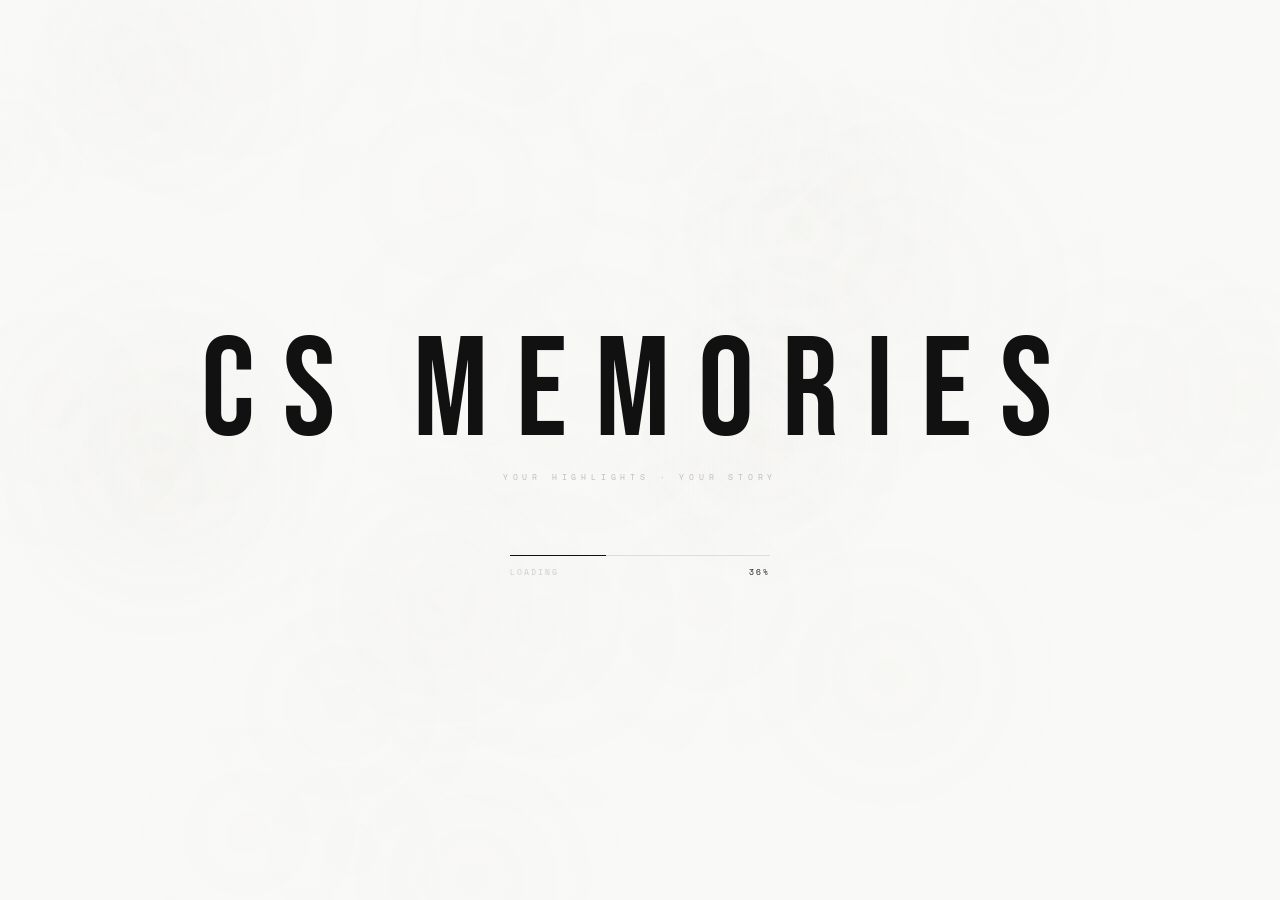
==== main.html @ 39749e61 "Add files via upload" ====
<!DOCTYPE html>
<html lang="en">
<head>
<meta charset="UTF-8">
<meta name="viewport" content="width=device-width, initial-scale=1.0">
<title>CS MEMORIES</title>
<style>
  @import url('https://fonts.googleapis.com/css2?family=Bebas+Neue&family=Space+Mono&display=swap');

  * { margin:0; padding:0; box-sizing:border-box; }

  body {
    background:#f9f9f7;
    font-family:'Space Mono',monospace;
    overflow:hidden;
    height:100vh; width:100vw;
  }

  /* ── LOADING SCREEN ── */
  #loading-screen {
    position:fixed; inset:0;
    display:flex; flex-direction:column;
    align-items:center; justify-content:center;
    background:#f9f9f7; z-index:100;
    transition:opacity 0.9s ease;
  }
  #loading-screen.fade-out { opacity:0; pointer-events:none; }

  canvas#smoke {
    position:absolute; inset:0;
    width:100%; height:100%;
    pointer-events:none;
  }

  .load-content {
    position:relative; z-index:10;
    display:flex; flex-direction:column; align-items:center;
  }

  .load-title {
    font-family:'Bebas Neue',sans-serif;
    font-size:clamp(56px,13vw,140px);
    letter-spacing:0.2em; color:#111;
    line-height:1; text-align:center; user-select:none;
  }

  .load-sub {
    font-size:8px; letter-spacing:0.6em;
    color:#bbb; text-transform:uppercase;
    margin-top:8px; margin-bottom:72px;
  }

  .progress-wrap { width:min(260px,68vw); }

  .progress-track {
    width:100%; height:1px;
    background:#ddd; overflow:hidden;
  }

  .progress-bar {
    height:100%; background:#111;
    width:0%; transition:width 0.1s linear;
  }

  .progress-meta {
    display:flex; justify-content:space-between;
    margin-top:10px; font-size:8px;
    letter-spacing:0.25em; color:#ccc; text-transform:uppercase;
  }
  .progress-pct { color:#111; }

  /* ── PLAYER ── */
  #player-screen {
    position:fixed; inset:0; background:#000;
    display:flex; align-items:center; justify-content:center;
    opacity:0; pointer-events:none;
    transition:opacity 0.9s ease;
  }
  #player-screen.active { opacity:1; pointer-events:all; }

  #main-video { width:100%; height:100%; object-fit:contain; }

  .hud {
    position:absolute; inset:0;
    opacity:0; transition:opacity 0.4s; pointer-events:none;
  }
  #player-screen:hover .hud,
  #player-screen:focus .hud { opacity:1; pointer-events:all; }

  .hud-counter {
    position:absolute; top:22px; right:26px;
    font-size:9px; letter-spacing:0.3em;
    color:rgba(255,255,255,0.4);
  }

  .hud-dots {
    position:absolute; bottom:26px;
    left:50%; transform:translateX(-50%);
    display:flex; gap:14px; align-items:center;
  }


  /* ══════════════════════════════════════
     BLACK SCREEN
  ══════════════════════════════════════ */
  #black-screen {
    position:fixed; inset:0; background:#000;
    z-index:150; opacity:0; pointer-events:none;
    transition:opacity 1s ease;
  }
  #black-screen.active { opacity:1; pointer-events:all; }

  /* ══════════════════════════════════════
     CREDITS SCREEN
  ══════════════════════════════════════ */
  #credits-screen {
    position:fixed; inset:0; background:#000;
    z-index:200; opacity:0; pointer-events:none;
    transition:opacity 1.5s ease;
    overflow:hidden;
  }
  #credits-screen.active { opacity:1; pointer-events:all; }

  /* CRT scanlines */
  #credits-screen::before {
    content:''; position:fixed; inset:0;
    z-index:1; pointer-events:none;
    background:repeating-linear-gradient(0deg,
      transparent,transparent 2px,
      rgba(0,0,0,0.1) 2px,rgba(0,0,0,0.1) 4px);
  }

  /* Top + bottom fade masks */
  #credits-screen::after {
    content:''; position:fixed; inset:0;
    z-index:3; pointer-events:none;
    background:
      linear-gradient(to bottom, #000 0%, transparent 12%),
      linear-gradient(to top,    #000 0%, transparent 12%);
  }

  /* The scrolling reel */
  #credits-reel {
    position:absolute;
    left:50%; transform:translateX(-50%);
    width:min(680px,90vw);
    text-align:center;
    z-index:2;
    padding-bottom:100vh;
    top:100vh;
  }

  /* ── Typewriter cursor ── */
  .tw-cursor {
    display:inline-block;
    width:2px; height:0.9em;
    background:#ffd700;
    vertical-align:middle;
    margin-left:2px;
    animation:twBlink 0.55s step-end infinite;
    box-shadow:0 0 10px #ffd700;
  }
  @keyframes twBlink { 50%{opacity:0;} }

  /* ── THE END — adjusted size ── */
  .c-the-end {
    font-family:'Bebas Neue',sans-serif;
    font-size:clamp(3.5rem,12vw,7rem);
    letter-spacing:0.2em;
    background:linear-gradient(135deg,#ffd700,#ffaa00,#ff7b00,#ff5500,#ffaa00,#ffd700);
    background-size:400%;
    background-clip:text; -webkit-background-clip:text;
    color:transparent; -webkit-text-fill-color:transparent;
    filter:drop-shadow(0 0 40px rgba(255,215,0,0.8));
    animation:theEndShimmer 4s linear infinite;
    line-height:1; display:block;
    margin-bottom:52px;
    text-shadow:0 0 30px rgba(255,200,0,0.5);
  }
  @keyframes theEndShimmer {
    0%{background-position:0% 50%} 100%{background-position:400% 50%}
  }

  /* ── Divider ── */
  .c-div {
    width:min(380px,78%); height:1px; margin:30px auto;
    background:linear-gradient(90deg,transparent,rgba(255,215,0,0.3),rgba(255,255,255,0.5),rgba(255,215,0,0.3),transparent);
  }
  .c-div.gold {
    background:linear-gradient(90deg,transparent,rgba(255,215,0,0.6),#ffd700,rgba(255,215,0,0.6),transparent);
    height:2px;
    box-shadow:0 0 20px rgba(255,215,0,0.4);
  }

  /* ── Section heading ── */
  .c-heading {
    font-family:'Bebas Neue',sans-serif;
    font-size:clamp(0.9rem,2.7vw,1.4rem);
    letter-spacing:0.6em;
    color:#ffffff;
    text-transform:uppercase;
    margin-bottom:22px;
    min-height:1em;
    text-shadow:0 0 20px rgba(255,255,255,0.5), 0 0 40px rgba(255,215,0,0.3);
    opacity:0.95;
  }

  /* ── Credit rows ── */
  .c-grid { display:flex; flex-direction:column; gap:0; }

  .c-row {
    display:flex; justify-content:space-between; align-items:center;
    padding:14px 0;
    border-bottom:1px solid rgba(255,215,0,0.15);
    transition:all 0.3s ease;
  }
  .c-row:hover {
    border-bottom-color:rgba(255,215,0,0.5);
    transform:scale(1.02);
  }
  .c-row:last-child { border-bottom:none; }

  .c-role {
    font-family:'Space Mono',monospace;
    font-size:clamp(0.6rem,1.4vw,0.75rem);
    letter-spacing:0.36em;
    color:#e0e0e0;
    text-transform:uppercase;
    min-height:1em;
    text-shadow:0 0 15px rgba(255,255,255,0.3);
    font-weight:300;
  }

  .c-name {
    font-family:'Bebas Neue',sans-serif;
    font-size:clamp(1.3rem,3.5vw,2rem);
    letter-spacing:0.16em;
    min-height:1em;
    transition:all 0.3s ease;
  }
  .c-name:hover {
    transform:scale(1.05);
    filter:brightness(1.2);
  }
  
  .c-name.n1 { 
    color:#ffd700;
    text-shadow:0 0 30px rgba(255,215,0,0.8), 0 0 60px rgba(255,215,0,0.4);
  }
  .c-name.n2 { 
    color:#00ffff;
    text-shadow:0 0 30px rgba(0,255,255,0.8), 0 0 60px rgba(0,255,255,0.4);
  }
  .c-name.n3 { 
    color:#ff69b4;
    text-shadow:0 0 30px rgba(255,105,180,0.8), 0 0 60px rgba(255,105,180,0.4);
  }
  .c-name.n4 { 
    color:#7fffd4;
    text-shadow:0 0 30px rgba(127,255,212,0.8), 0 0 60px rgba(127,255,212,0.4);
  }

  /* ── Body text ── */
  .c-body {
    font-family:'Space Mono',monospace;
    font-size:clamp(0.7rem,1.8vw,0.9rem);
    line-height:2.4;
    color:#ffffff;
    font-style:italic;
    min-height:1em;
    text-shadow:0 0 15px rgba(255,255,255,0.4);
    background:linear-gradient(135deg, #ffffff, #f0f0f0);
    background-clip:text;
    -webkit-background-clip:text;
    -webkit-text-fill-color:transparent;
    font-weight:500;
  }

  /* ── Special thanks box ── */
  .c-special-box {
    background:rgba(255,215,0,0.08);
    border:1px solid rgba(255,215,0,0.3);
    border-left:4px solid #ffd700;
    border-radius:8px;
    padding:clamp(16px,3.5vw,26px) clamp(16px,3.5vw,28px);
    text-align:left;
    font-family:'Space Mono',monospace;
    font-size:clamp(0.65rem,1.6vw,0.85rem);
    line-height:2.5;
    color:#f0f0f0;
    min-height:1em;
    box-shadow:0 0 30px rgba(255,215,0,0.2);
    backdrop-filter:blur(2px);
  }
  .c-special-box strong { 
    color:#ffd700;
    text-shadow:0 0 20px rgba(255,215,0,0.6);
    font-weight:bold;
  }

  /* ── Final message ── */
  .c-final {
    font-family:'Bebas Neue',sans-serif;
    font-size:clamp(1.2rem,3.5vw,2.2rem);
    letter-spacing:0.2em;
    color:#ffffff;
    line-height:1.8;
    min-height:1em;
    text-shadow:0 0 25px rgba(255,255,255,0.6), 0 0 50px rgba(255,215,0,0.3);
    background:linear-gradient(135deg, #ffffff, #fff5e6);
    background-clip:text;
    -webkit-background-clip:text;
    -webkit-text-fill-color:transparent;
  }

  /* ── Memorable quote ── */
  .c-quote {
    font-family:'Space Mono',monospace;
    font-size:clamp(0.7rem,1.8vw,0.9rem);
    font-style:italic;
    color:#f5f5f5;
    line-height:2.3;
    padding:28px 0;
    border-top:1px solid rgba(255,215,0,0.3);
    border-bottom:1px solid rgba(255,215,0,0.3);
    min-height:1em;
    text-shadow:0 0 20px rgba(255,255,255,0.3);
    letter-spacing:0.05em;
  }

  /* ── BACK BUTTON ── */
  #back-button-container {
    position:fixed;
    bottom:40px;
    left:50%;
    transform:translateX(-50%);
    z-index:500;
    opacity:0;
    pointer-events:none;
    transition:opacity 1s ease;
    text-align:center;
  }
  #back-button-container.visible {
    opacity:1;
    pointer-events:all;
  }
  .back-btn {
    display:inline-block;
    padding:16px 48px;
    background:linear-gradient(135deg, rgba(255,215,0,0.15), rgba(255,255,255,0.05));
    border:2px solid #ffd700;
    border-radius:60px;
    font-family:'Bebas Neue',sans-serif;
    font-size:clamp(1.3rem,2.8vw,2rem);
    letter-spacing:0.4em;
    color:#ffd700;
    text-decoration:none;
    text-transform:uppercase;
    cursor:pointer;
    backdrop-filter:blur(10px);
    box-shadow:0 0 40px rgba(255,215,0,0.4), 0 0 80px rgba(255,215,0,0.2);
    transition:all 0.4s ease;
  }
  .back-btn:hover {
    background:rgba(255,215,0,0.25);
    border-color:#ffffff;
    color:#ffffff;
    box-shadow:0 0 60px rgba(255,215,0,0.6);
    transform:scale(1.1);
    letter-spacing:0.5em;
  }
  .back-btn:active {
    transform:scale(0.98);
  }

  /* ── Fade to black veil ── */
  #credits-fade {
    position:fixed; inset:0; background:#000;
    z-index:400; opacity:0; pointer-events:none;
    transition:opacity 3s ease;
  }
  #credits-fade.on { opacity:0.7; }

  /* ── Responsive ── */
  @media(max-width:480px){
    .c-the-end { font-size:clamp(2.5rem,15vw,4rem); }
    .c-row { flex-direction:column; align-items:flex-start; gap:5px; }
    .c-name { font-size:clamp(1.2rem,8vw,1.8rem); }
    .back-btn { padding:12px 30px; letter-spacing:0.25em; font-size:1.2rem; }
    .c-heading { letter-spacing:0.4em; }
  }
</style>
</head>
<body>

<!-- Loading -->
<div id="loading-screen">
  <canvas id="smoke"></canvas>
  <div class="load-content">
    <div class="load-title">CS MEMORIES</div>
    <div class="load-sub">your highlights · your story</div>
    <div class="progress-wrap">
      <div class="progress-track">
        <div class="progress-bar" id="pbar"></div>
      </div>
      <div class="progress-meta">
        <span>Loading</span>
        <span class="progress-pct" id="pnum">0%</span>
      </div>
    </div>
  </div>
</div>

<!-- Player -->
<div id="player-screen">
  <video id="main-video" playsinline webkit-playsinline></video>
  <div class="hud">
    <div class="hud-counter" id="counter">01 / 04</div>
    <div class="hud-dots" id="dots"></div>
  </div>
</div>

<!-- Overlays -->
<div id="black-screen"></div>
<div id="credits-fade"></div>

<!-- Back Button -->
<div id="back-button-container">
  <button class="back-btn" id="back-to-index">🏠 BACK TO HOME 🏠</button>
</div>

<!-- Credits BGM -->
<audio id="creditsBgm" src="https://res.cloudinary.com/deatzzrsw/video/upload/v1773795503/the_end_zar0um.mp3" loop preload="auto"></audio>

<!-- Credits screen -->
<div id="credits-screen">
  <div id="credits-reel">

    <!-- THE END - empty for typewriter -->
    <div class="c-the-end" id="cTheEnd"></div>
    <div class="c-div gold"></div>

    <!-- FILM CREDITS - empty for typewriter -->
    <div class="c-heading" id="h1"></div>
    <div class="c-grid">
      <div class="c-row">
        <span class="c-role" id="r1"></span>
        <span class="c-name n1" id="n1"></span>
      </div>
      <div class="c-row">
        <span class="c-role" id="r2"></span>
        <span class="c-name n2" id="n2"></span>
      </div>
      <div class="c-row">
        <span class="c-role" id="r3"></span>
        <span class="c-name n3" id="n3"></span>
      </div>
      <div class="c-row">
        <span class="c-role" id="r4"></span>
        <span class="c-name n4" id="n4"></span>
      </div>
    </div>
    <div class="c-div"></div>

    <!-- THANK YOU - empty for typewriter -->
    <div class="c-heading" id="h2"></div>
    <div class="c-body" id="ty"></div>
    <div class="c-div"></div>

    <!-- SPECIAL THANKS - empty for typewriter -->
    <div class="c-heading" id="h3"></div>
    <div class="c-special-box" id="st"></div>
    <div class="c-div"></div>

    <!-- FINAL MESSAGE - empty for typewriter -->
    <div class="c-heading" id="h4"></div>
    <div class="c-final" id="fm"></div>
    <div class="c-div"></div>

    <!-- MEMORABLE QUOTE - empty for typewriter -->
    <div class="c-heading" id="h5"></div>
    <div class="c-quote" id="mq"></div>

  </div>
</div>

<script>
/* ════════════════════════════════════════
   VIDEO URLS — replace with your video URLs
════════════════════════════════════════ */
const VIDEO_URLS = [
  "https://res.cloudinary.com/deatzzrsw/video/upload/v1773795753/saro1_asufyu.mp4",
  "https://res.cloudinary.com/deatzzrsw/video/upload/v1773795721/saro2_xkwbs9.mp4",
  "https://res.cloudinary.com/deatzzrsw/video/upload/v1773795717/saro3_rjc25a.mp4",
  "https://res.cloudinary.com/deatzzrsw/video/upload/v1773795622/saro4_wdep95.mp4"
];

/* ════════════════════════════════════════
   SMOKE PARTICLES
════════════════════════════════════════ */
const canvas = document.getElementById('smoke');
const ctx    = canvas.getContext('2d');
function resize(){ canvas.width=window.innerWidth; canvas.height=window.innerHeight; }
resize();
window.addEventListener('resize', resize);

class Puff {
  constructor(init){ this.spawn(init); }
  spawn(init){
    this.x  = Math.random()*canvas.width;
    this.y  = init ? Math.random()*canvas.height : canvas.height+30;
    this.r  = 90+Math.random()*140;
    this.a  = 0;
    this.ta = 0.016+Math.random()*0.030;
    this.vx = (Math.random()-0.5)*0.14;
    this.vy = -(0.08+Math.random()*0.18);
    this.age= 0;
    this.max= 280+Math.random()*200;
  }
  tick(){
    this.age++;
    this.x+=this.vx; this.y+=this.vy;
    const t=this.age/this.max;
    this.a = t<0.2?(t/0.2)*this.ta:t>0.75?((1-t)/0.25)*this.ta:this.ta;
    if(this.age>=this.max) this.spawn(false);
  }
  draw(){
    const g=ctx.createRadialGradient(this.x,this.y,0,this.x,this.y,this.r);
    g.addColorStop(0,`rgba(180,170,150,${this.a})`);
    g.addColorStop(1,`rgba(160,158,152,0)`);
    ctx.fillStyle=g; ctx.beginPath();
    ctx.arc(this.x,this.y,this.r,0,Math.PI*2); ctx.fill();
  }
}
const puffs=Array.from({length:32},(_,i)=>new Puff(true));
(function loop(){
  ctx.clearRect(0,0,canvas.width,canvas.height);
  puffs.forEach(p=>{p.tick();p.draw();});
  requestAnimationFrame(loop);
})();

/* ════════════════════════════════════════
   PRELOAD + PROGRESS
════════════════════════════════════════ */
let loaded=0, progress=0;
const pbar=document.getElementById('pbar');
const pnum=document.getElementById('pnum');

const preloaded=VIDEO_URLS.map(url=>{
  const v=document.createElement('video');
  v.src=url; v.preload='auto'; v.muted=true; v.load();
  const mark=()=>{ loaded=Math.min(loaded+1,VIDEO_URLS.length); };
  v.addEventListener('canplaythrough',mark,{once:true});
  v.addEventListener('loadeddata',mark,{once:true});
  if(v.readyState>=3) mark();
  return v;
});

const timer=setInterval(()=>{
  const allReady=loaded>=VIDEO_URLS.length;
  const cap=allReady?100:85;
  const step=progress<55?1.6:progress<80?0.7:0.25;
  progress=Math.min(progress+step,cap);
  if(allReady) progress=Math.min(progress+2,100);
  pbar.style.width=progress+'%';
  pnum.textContent=Math.floor(progress)+'%';
  if(progress>=100){ clearInterval(timer); setTimeout(launch,500); }
},40);

/* ════════════════════════════════════════
   LAUNCH + PLAYER
════════════════════════════════════════ */
let currentIdx=0;
const mainVideo=document.getElementById('main-video');
const loadScr  =document.getElementById('loading-screen');
const playerScr=document.getElementById('player-screen');
const blackScr =document.getElementById('black-screen');
const creditScr=document.getElementById('credits-screen');
const backBtnContainer = document.getElementById('back-button-container');
const backBtn = document.getElementById('back-to-index');

function launch(){
  loadScr.classList.add('fade-out');
  setTimeout(()=>{
    loadScr.style.display='none';
    const dotsEl=document.getElementById('dots');
    VIDEO_URLS.forEach((_,i)=>{
      const d=document.createElement('div');
      d.className='dot'+(i===0?' active':'');
      d.onclick=()=>switchTo(i);
      dotsEl.appendChild(d);
    });
    playerScr.classList.add('active');
    playVideo(0);
  },900);
}

function playVideo(idx){
  currentIdx=idx;
  document.getElementById('counter').textContent=
    String(idx+1).padStart(2,'0')+' / '+String(VIDEO_URLS.length).padStart(2,'0');
  document.querySelectorAll('.dot').forEach((d,i)=>d.classList.toggle('active',i===idx));
  mainVideo.src=VIDEO_URLS[idx];
  mainVideo.load();
  mainVideo.addEventListener('canplay',()=>{
    mainVideo.muted=false;
    mainVideo.play().catch(()=>{ mainVideo.muted=true; mainVideo.play(); });
  },{once:true});
  mainVideo.onended=()=>{
    if(idx+1<VIDEO_URLS.length){ playVideo(idx+1); }
    else { showCredits(); }
  };
}

function switchTo(idx){
  if(idx===currentIdx) return;
  mainVideo.pause(); mainVideo.onended=null; playVideo(idx);
}

/* ── Function to redirect to index.html ── */
function redirectToIndex() {
  creditScr.classList.remove('active');
  backBtnContainer.classList.remove('visible');
  setTimeout(() => {
    window.location.href = 'index.html';
  }, 1000);
}

/* ════════════════════════════════════════
   CINEMATIC CREDITS ENGINE - FIXED typewriter with BR tag support
════════════════════════════════════════ */

function typeInto(el, html, speed) {
  return new Promise(resolve => {
    el.innerHTML = '';
    
    // FIXED: Parse HTML string to handle <br> tags properly
    const parts = html.split(/(<br>|<br\/>)/g);
    let queue = [];
    
    for (let part of parts) {
      if (part === '<br>' || part === '<br/>') {
        queue.push({ type: 'br' });
      } else {
        // Split into characters, handling emojis properly
        const chars = [...part];
        for (let char of chars) {
          queue.push({ type: 'char', char: char });
        }
      }
    }

    let i = 0;
    const cur = document.createElement('span');
    cur.className = 'tw-cursor';
    el.appendChild(cur);

    function next() {
      if (i >= queue.length) {
        cur.remove();
        resolve();
        return;
      }
      
      const item = queue[i++];
      
      if (item.type === 'br') {
        const br = document.createElement('br');
        cur.insertAdjacentElement('beforebegin', br);
        setTimeout(next, speed * 2);
      } else {
        const span = document.createElement('span');
        span.textContent = item.char;
        cur.insertAdjacentElement('beforebegin', span);
        
        // FIXED: Proper timing for different characters
        let delay = speed;
        if (item.char === ' ') delay = speed * 0.3;
        else if (item.char === '.') delay = speed * 1.5;
        else if (item.char === ',') delay = speed * 0.8;
        
        setTimeout(next, delay);
      }
    }
    next();
  });
}

const isMobile = /Android|iPhone|iPad|Mobile/i.test(navigator.userAgent) || window.innerWidth < 768;
let currentReelY = 0;

function scrollToEl(targetEl) {
  return new Promise(resolve => {
    const reel    = document.getElementById('credits-reel');
    const rect    = targetEl.getBoundingClientRect();
    const elTop   = rect.top;
    const target  = window.innerHeight * 0.35;
    const delta   = elTop - target;
    const distance= Math.abs(delta);
    if(distance < 2){ resolve(); return; }

    const SPEED = isMobile ? 1.8 : 2.8;
    const steps = Math.ceil(distance / SPEED);
    let step = 0;
    const dir = delta > 0 ? 1 : -1;

    (function tick(){
      step++;
      currentReelY += SPEED * dir;
      reel.style.top = (window.innerHeight - currentReelY) + 'px';
      const done = step >= steps;
      if(!done) requestAnimationFrame(tick);
      else resolve();
    })();
  });
}

async function runCredits(){
  const SPD = isMobile ? 75 : 50; // FIXED: Slower typing speed

  // THE END
  await scrollToEl(document.getElementById('cTheEnd'));
  await typeInto(document.getElementById('cTheEnd'), ' THE💖END ', SPD);
  await pause(500);

  // Film Credits
  await scrollToEl(document.getElementById('h1'));
  await typeInto(document.getElementById('h1'), '🎬 FILM CREDITS 🎬', SPD);
  await pause(200);

  await scrollToEl(document.getElementById('r1'));
  await typeInto(document.getElementById('r1'), '✂️ EDITED BY ✂️', SPD);
  await typeInto(document.getElementById('n1'), 'BOOBALAN 🎬', SPD);
  await pause(150);

  await scrollToEl(document.getElementById('r2'));
  await typeInto(document.getElementById('r2'), '👑 DIRECT BY 👑', SPD);
  await typeInto(document.getElementById('n2'), 'ADHESHWARAN 🎤', SPD);
  await pause(150);

  await scrollToEl(document.getElementById('r3'));
  await typeInto(document.getElementById('r3'), '🎥 PRODUCED BY 🎥', SPD);
  await typeInto(document.getElementById('n3'), 'SARAVANAN 🎞️', SPD);
  await pause(150);

  await scrollToEl(document.getElementById('r4'));
  await typeInto(document.getElementById('r4'), '📢 PUBLISHED BY 📢', SPD);
  await typeInto(document.getElementById('n4'), 'ALAGARASAN 🔗', SPD);
  await pause(600);

  // Thank You
  await scrollToEl(document.getElementById('h2'));
  await typeInto(document.getElementById('h2'), '🙏 THANK YOU 🙏', SPD);
  await scrollToEl(document.getElementById('ty'));
  await typeInto(document.getElementById('ty'),
    'Thank you for watching this video 💫<br>This was not just a video, but a collection of memories 📸<br>moments that will stay in our hearts forever 💝',
    SPD);
  await pause(600);

  // Special Thanks - FIXED with proper BR tags
  await scrollToEl(document.getElementById('h3'));
  await typeInto(document.getElementById('h3'), '✨ SPECIAL THANKS ✨', SPD);
  await scrollToEl(document.getElementById('st'));
  await typeInto(document.getElementById('st'),
    'A heartfelt thanks once again to 🤗<br>' +
    'Boobalan for editing this beautiful memory 🎬❤️<br>' +
    'Adheshwaran for directing it with passion 👑✨,and <br>' +
    'Saravanan for producing and supporting this vision 🎥💫<br>' +
    '🙌💖',
    SPD);
  await pause(600);

  // Final Message
  await scrollToEl(document.getElementById('h4'));
  await typeInto(document.getElementById('h4'), '💌 FINAL MESSAGE 💌', SPD);
  await scrollToEl(document.getElementById('fm'));
  await typeInto(document.getElementById('fm'),
    'Some moments end,<br>but the memories they leave behind never fade 💫',
    SPD);
  await pause(600);

  // Memorable Quote
  await scrollToEl(document.getElementById('h5'));
  await typeInto(document.getElementById('h5'), '📝 MEMORABLE QUOTE 📝', SPD);
  await scrollToEl(document.getElementById('mq'));
  await typeInto(document.getElementById('mq'),
    '💭 "Time may move forward and change many things,<br>but the heart will always remember the moments it once loved." 💕',
    SPD);
  
  await pause(1500);
  backBtnContainer.classList.add('visible');
  document.getElementById('credits-fade').classList.add('on');
}

function pause(ms){ return new Promise(r=>setTimeout(r,ms)); }

function showCredits(){
  playerScr.classList.remove('active');
  blackScr.classList.add('active');

  setTimeout(()=>{
    blackScr.classList.remove('active');
    creditScr.classList.add('active');

    const bgm = document.getElementById('creditsBgm');
    bgm.volume = 0.6;
    bgm.play().catch(()=>{});

    setTimeout(runCredits, 250);
  }, 100);
}

backBtn.addEventListener('click', redirectToIndex);
</script>
</body>
</html>
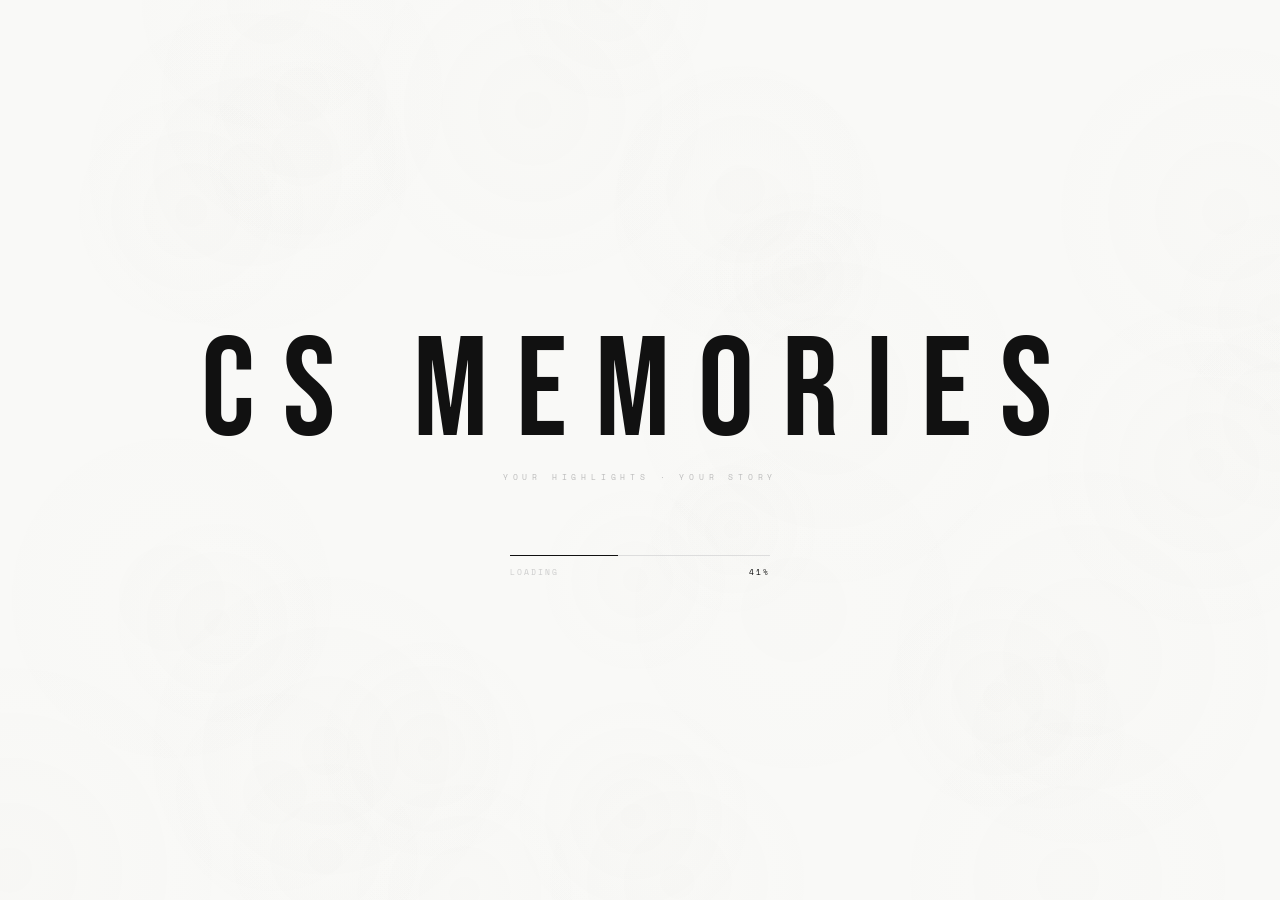
==== commit 89bd82b1: "Update main.html" ====
--- a/main.html
+++ b/main.html
@@ -1,4 +1,3 @@
-
 <!DOCTYPE html>
 <html lang="en">
 <head>
@@ -70,6 +69,35 @@
   }
   .progress-pct { color:#111; }
 
+  /* ── UNMUTE OVERLAY (mobile fix) ── */
+  #unmute-overlay {
+    position:fixed; inset:0; background:rgba(0,0,0,0.88);
+    z-index:300; display:flex; flex-direction:column;
+    align-items:center; justify-content:center; gap:22px;
+    opacity:0; pointer-events:none;
+    transition:opacity 0.5s ease;
+  }
+  #unmute-overlay.show { opacity:1; pointer-events:all; }
+  .unmute-icon { font-size:clamp(3rem,10vw,5rem); animation:pulse 1.5s ease-in-out infinite; }
+  @keyframes pulse { 0%,100%{transform:scale(1);} 50%{transform:scale(1.15);} }
+  .unmute-text {
+    font-family:'Bebas Neue',sans-serif;
+    font-size:clamp(1.4rem,4vw,2.2rem);
+    letter-spacing:0.3em; color:#fff;
+    text-align:center; padding:0 20px;
+  }
+  .unmute-btn {
+    padding:14px 44px;
+    background:linear-gradient(135deg,rgba(255,215,0,0.2),rgba(255,165,0,0.1));
+    border:2px solid #ffd700; border-radius:50px;
+    font-family:'Bebas Neue',sans-serif;
+    font-size:clamp(1.1rem,3vw,1.6rem);
+    letter-spacing:0.4em; color:#ffd700;
+    cursor:pointer; box-shadow:0 0 30px rgba(255,215,0,0.4);
+    transition:all 0.3s ease; touch-action:manipulation;
+  }
+  .unmute-btn:hover { background:rgba(255,215,0,0.25); transform:scale(1.05); }
+
   /* ── PLAYER ── */
   #player-screen {
     position:fixed; inset:0; background:#000;
@@ -86,7 +114,8 @@
     opacity:0; transition:opacity 0.4s; pointer-events:none;
   }
   #player-screen:hover .hud,
-  #player-screen:focus .hud { opacity:1; pointer-events:all; }
+  #player-screen:focus .hud,
+  #player-screen.hud-visible .hud { opacity:1; pointer-events:all; }
 
   .hud-counter {
     position:absolute; top:22px; right:26px;
@@ -100,10 +129,14 @@
     display:flex; gap:14px; align-items:center;
   }
 
-
-  /* ══════════════════════════════════════
-     BLACK SCREEN
-  ══════════════════════════════════════ */
+  .dot {
+    width:6px; height:6px; border-radius:50%;
+    background:rgba(255,255,255,0.3);
+    cursor:pointer; transition:all 0.3s;
+  }
+  .dot.active { background:#fff; transform:scale(1.4); }
+
+  /* ── BLACK SCREEN ── */
   #black-screen {
     position:fixed; inset:0; background:#000;
     z-index:150; opacity:0; pointer-events:none;
@@ -111,9 +144,7 @@
   }
   #black-screen.active { opacity:1; pointer-events:all; }
 
-  /* ══════════════════════════════════════
-     CREDITS SCREEN
-  ══════════════════════════════════════ */
+  /* ── CREDITS SCREEN ── */
   #credits-screen {
     position:fixed; inset:0; background:#000;
     z-index:200; opacity:0; pointer-events:none;
@@ -163,7 +194,7 @@
   }
   @keyframes twBlink { 50%{opacity:0;} }
 
-  /* ── THE END — adjusted size ── */
+  /* ── THE END ── */
   .c-the-end {
     font-family:'Bebas Neue',sans-serif;
     font-size:clamp(3.5rem,12vw,7rem);
@@ -243,20 +274,20 @@
     transform:scale(1.05);
     filter:brightness(1.2);
   }
-  
-  .c-name.n1 { 
+
+  .c-name.n1 {
     color:#ffd700;
     text-shadow:0 0 30px rgba(255,215,0,0.8), 0 0 60px rgba(255,215,0,0.4);
   }
-  .c-name.n2 { 
+  .c-name.n2 {
     color:#00ffff;
     text-shadow:0 0 30px rgba(0,255,255,0.8), 0 0 60px rgba(0,255,255,0.4);
   }
-  .c-name.n3 { 
+  .c-name.n3 {
     color:#ff69b4;
     text-shadow:0 0 30px rgba(255,105,180,0.8), 0 0 60px rgba(255,105,180,0.4);
   }
-  .c-name.n4 { 
+  .c-name.n4 {
     color:#7fffd4;
     text-shadow:0 0 30px rgba(127,255,212,0.8), 0 0 60px rgba(127,255,212,0.4);
   }
@@ -293,7 +324,7 @@
     box-shadow:0 0 30px rgba(255,215,0,0.2);
     backdrop-filter:blur(2px);
   }
-  .c-special-box strong { 
+  .c-special-box strong {
     color:#ffd700;
     text-shadow:0 0 20px rgba(255,215,0,0.6);
     font-weight:bold;
@@ -370,9 +401,56 @@
     transform:scale(1.1);
     letter-spacing:0.5em;
   }
-  .back-btn:active {
-    transform:scale(0.98);
-  }
+  .back-btn:active { transform:scale(0.98); }
+
+  /* ── DESIGNER BADGE — bottom left ── */
+  #designer-badge {
+    position:fixed; bottom:40px; left:clamp(12px,4vw,32px);
+    z-index:500; opacity:0; pointer-events:none;
+    transition:opacity 1.2s ease;
+  }
+  #designer-badge.visible { opacity:1; pointer-events:all; }
+  .designer-link {
+    display:flex; align-items:center; gap:8px;
+    text-decoration:none; padding:8px 16px;
+    background:rgba(255,255,255,0.04);
+    border:1px solid rgba(255,215,0,0.25); border-radius:40px;
+    backdrop-filter:blur(8px); transition:all 0.4s ease;
+    cursor:pointer; overflow:hidden; position:relative;
+  }
+  .designer-link::before {
+    content:''; position:absolute; inset:0;
+    background:linear-gradient(90deg,transparent,rgba(255,215,0,0.12),transparent);
+    transform:translateX(-100%); transition:transform 0.6s ease;
+  }
+  .designer-link:hover::before { transform:translateX(100%); }
+  .designer-link:hover {
+    border-color:rgba(255,215,0,0.7);
+    box-shadow:0 0 24px rgba(255,215,0,0.35); transform:translateY(-2px);
+  }
+  .designer-dot {
+    width:6px; height:6px; border-radius:50%;
+    background:#ffd700; box-shadow:0 0 8px #ffd700; flex-shrink:0;
+    animation:dpulse 2s ease-in-out infinite;
+  }
+  @keyframes dpulse {
+    0%,100%{box-shadow:0 0 4px #ffd700;}
+    50%{box-shadow:0 0 14px #ffd700,0 0 28px rgba(255,215,0,0.4);}
+  }
+  .designer-label {
+    font-family:'Space Mono',monospace;
+    font-size:clamp(0.45rem,1vw,0.6rem);
+    letter-spacing:0.3em; color:rgba(255,255,255,0.4); text-transform:uppercase;
+  }
+  .designer-name {
+    font-family:'Bebas Neue',sans-serif;
+    font-size:clamp(0.85rem,2vw,1.1rem); letter-spacing:0.25em;
+    background:linear-gradient(135deg,#ffd700,#ffee88,#ffd700);
+    background-size:200%; background-clip:text; -webkit-background-clip:text;
+    color:transparent; -webkit-text-fill-color:transparent;
+    animation:goldShine 3s linear infinite;
+  }
+  @keyframes goldShine { 0%{background-position:0%} 100%{background-position:200%} }
 
   /* ── Fade to black veil ── */
   #credits-fade {
@@ -389,6 +467,7 @@
     .c-name { font-size:clamp(1.2rem,8vw,1.8rem); }
     .back-btn { padding:12px 30px; letter-spacing:0.25em; font-size:1.2rem; }
     .c-heading { letter-spacing:0.4em; }
+    #designer-badge { bottom:100px; }
   }
 </style>
 </head>
@@ -412,6 +491,13 @@
   </div>
 </div>
 
+<!-- Unmute overlay (mobile) -->
+<div id="unmute-overlay">
+  <div class="unmute-icon">🔇</div>
+  <div class="unmute-text">TAP TO PLAY WITH SOUND</div>
+  <button class="unmute-btn" id="unmute-btn">▶ TAP TO START</button>
+</div>
+
 <!-- Player -->
 <div id="player-screen">
   <video id="main-video" playsinline webkit-playsinline></video>
@@ -430,6 +516,15 @@
   <button class="back-btn" id="back-to-index">🏠 BACK TO HOME 🏠</button>
 </div>
 
+<!-- Designer badge -->
+<div id="designer-badge">
+  <a class="designer-link" href="https://chat.deepseek.com/a/chat/s/30c9b097-43d9-40a7-bb84-a9c9efc108ec" target="_blank" rel="noopener">
+    <div class="designer-dot"></div>
+    <span class="designer-label">DESIGNED BY</span>
+    <span class="designer-name">ARD INFO TECH</span>
+  </a>
+</div>
+
 <!-- Credits BGM -->
 <audio id="creditsBgm" src="https://res.cloudinary.com/deatzzrsw/video/upload/v1773795503/the_end_zar0um.mp3" loop preload="auto"></audio>
 
@@ -437,11 +532,9 @@
 <div id="credits-screen">
   <div id="credits-reel">
 
-    <!-- THE END - empty for typewriter -->
     <div class="c-the-end" id="cTheEnd"></div>
     <div class="c-div gold"></div>
 
-    <!-- FILM CREDITS - empty for typewriter -->
     <div class="c-heading" id="h1"></div>
     <div class="c-grid">
       <div class="c-row">
@@ -463,38 +556,83 @@
     </div>
     <div class="c-div"></div>
 
-    <!-- THANK YOU - empty for typewriter -->
     <div class="c-heading" id="h2"></div>
     <div class="c-body" id="ty"></div>
     <div class="c-div"></div>
 
-    <!-- SPECIAL THANKS - empty for typewriter -->
     <div class="c-heading" id="h3"></div>
     <div class="c-special-box" id="st"></div>
     <div class="c-div"></div>
 
-    <!-- FINAL MESSAGE - empty for typewriter -->
     <div class="c-heading" id="h4"></div>
     <div class="c-final" id="fm"></div>
     <div class="c-div"></div>
 
-    <!-- MEMORABLE QUOTE - empty for typewriter -->
     <div class="c-heading" id="h5"></div>
     <div class="c-quote" id="mq"></div>
 
+    <div style="height:160px;"></div>
   </div>
 </div>
 
 <script>
 /* ════════════════════════════════════════
-   VIDEO URLS — replace with your video URLs
+   VIDEO URLS
 ════════════════════════════════════════ */
-const VIDEO_URLS = [
+ const VIDEO_URLS = [
   "https://res.cloudinary.com/deatzzrsw/video/upload/v1773795753/saro1_asufyu.mp4",
   "https://res.cloudinary.com/deatzzrsw/video/upload/v1773795721/saro2_xkwbs9.mp4",
   "https://res.cloudinary.com/deatzzrsw/video/upload/v1773795717/saro3_rjc25a.mp4",
   "https://res.cloudinary.com/deatzzrsw/video/upload/v1773795622/saro4_wdep95.mp4"
 ];
+
+/* ════════════════════════════════════════
+   MOBILE DETECT
+════════════════════════════════════════ */
+const isMobile = /Android|iPhone|iPad|iPod|Mobile/i.test(navigator.userAgent) || window.innerWidth < 768;
+let userInteracted = false;
+
+/* ════════════════════════════════════════
+   WAKE LOCK — screen never turns off
+════════════════════════════════════════ */
+let wakeLock = null;
+async function grabWakeLock() {
+  if (!('wakeLock' in navigator)) return;
+  try {
+    if (wakeLock && !wakeLock.released) return;
+    wakeLock = await navigator.wakeLock.request('screen');
+    wakeLock.addEventListener('release', () => setTimeout(grabWakeLock, 800));
+  } catch(e) {}
+}
+document.addEventListener('visibilitychange', () => {
+  if (document.visibilityState === 'visible') grabWakeLock();
+});
+setInterval(grabWakeLock, 20000);
+
+/* ════════════════════════════════════════
+   FULLSCREEN — stays fullscreen always
+════════════════════════════════════════ */
+function goFullscreen() {
+  const el = document.documentElement;
+  const req = el.requestFullscreen || el.webkitRequestFullscreen
+            || el.mozRequestFullScreen || el.msRequestFullscreen;
+  if (req) req.call(el).catch(() => {});
+}
+document.addEventListener('fullscreenchange', () => {
+  if (!document.fullscreenElement && userInteracted) setTimeout(goFullscreen, 600);
+});
+document.addEventListener('webkitfullscreenchange', () => {
+  if (!document.webkitFullscreenElement && userInteracted) setTimeout(goFullscreen, 600);
+});
+document.addEventListener('mozfullscreenchange', () => {
+  if (!document.mozFullScreenElement && userInteracted) setTimeout(goFullscreen, 600);
+});
+function onFirstInteraction() {
+  if (userInteracted) return;
+  userInteracted = true;
+  goFullscreen();
+  grabWakeLock();
+}
 
 /* ════════════════════════════════════════
    SMOKE PARTICLES
@@ -547,14 +685,13 @@
 const pbar=document.getElementById('pbar');
 const pnum=document.getElementById('pnum');
 
-const preloaded=VIDEO_URLS.map(url=>{
+VIDEO_URLS.forEach(url=>{
   const v=document.createElement('video');
   v.src=url; v.preload='auto'; v.muted=true; v.load();
   const mark=()=>{ loaded=Math.min(loaded+1,VIDEO_URLS.length); };
   v.addEventListener('canplaythrough',mark,{once:true});
   v.addEventListener('loadeddata',mark,{once:true});
   if(v.readyState>=3) mark();
-  return v;
 });
 
 const timer=setInterval(()=>{
@@ -572,13 +709,24 @@
    LAUNCH + PLAYER
 ════════════════════════════════════════ */
 let currentIdx=0;
-const mainVideo=document.getElementById('main-video');
-const loadScr  =document.getElementById('loading-screen');
-const playerScr=document.getElementById('player-screen');
-const blackScr =document.getElementById('black-screen');
-const creditScr=document.getElementById('credits-screen');
+const mainVideo        = document.getElementById('main-video');
+const loadScr          = document.getElementById('loading-screen');
+const playerScr        = document.getElementById('player-screen');
+const blackScr         = document.getElementById('black-screen');
+const creditScr        = document.getElementById('credits-screen');
 const backBtnContainer = document.getElementById('back-button-container');
-const backBtn = document.getElementById('back-to-index');
+const designerBadge    = document.getElementById('designer-badge');
+const backBtn          = document.getElementById('back-to-index');
+const unmuteOverlay    = document.getElementById('unmute-overlay');
+const unmuteBtn        = document.getElementById('unmute-btn');
+
+/* HUD touch show/hide */
+let hudTimer = null;
+playerScr.addEventListener('touchstart', () => {
+  playerScr.classList.add('hud-visible');
+  clearTimeout(hudTimer);
+  hudTimer = setTimeout(() => playerScr.classList.remove('hud-visible'), 3000);
+}, {passive:true});
 
 function launch(){
   loadScr.classList.add('fade-out');
@@ -592,8 +740,20 @@
       dotsEl.appendChild(d);
     });
     playerScr.classList.add('active');
-    playVideo(0);
-  },900);
+
+    if (isMobile) {
+      unmuteOverlay.classList.add('show');
+      unmuteBtn.addEventListener('click', () => {
+        onFirstInteraction();
+        unmuteOverlay.classList.remove('show');
+        setTimeout(() => unmuteOverlay.style.display='none', 600);
+        playVideo(0);
+      }, {once:true});
+    } else {
+      onFirstInteraction();
+      playVideo(0);
+    }
+  }, 900);
 }
 
 function playVideo(idx){
@@ -618,36 +778,31 @@
   mainVideo.pause(); mainVideo.onended=null; playVideo(idx);
 }
 
-/* ── Function to redirect to index.html ── */
 function redirectToIndex() {
   creditScr.classList.remove('active');
   backBtnContainer.classList.remove('visible');
-  setTimeout(() => {
-    window.location.href = 'index.html';
-  }, 1000);
+  designerBadge.classList.remove('visible');
+  setTimeout(() => { window.location.href = 'index.html'; }, 1000);
 }
 
 /* ════════════════════════════════════════
-   CINEMATIC CREDITS ENGINE - FIXED typewriter with BR tag support
+   TYPEWRITER ENGINE
 ════════════════════════════════════════ */
-
 function typeInto(el, html, speed) {
   return new Promise(resolve => {
     el.innerHTML = '';
-    
-    // FIXED: Parse HTML string to handle <br> tags properly
-    const parts = html.split(/(<br>|<br\/>)/g);
+    const parts = html.split(/(<br>|<br\/>|<strong>|<\/strong>)/g);
     let queue = [];
-    
+    let inStrong = false;
+
     for (let part of parts) {
+      if (part === '<strong>') { inStrong = true; continue; }
+      if (part === '</strong>') { inStrong = false; continue; }
       if (part === '<br>' || part === '<br/>') {
         queue.push({ type: 'br' });
       } else {
-        // Split into characters, handling emojis properly
         const chars = [...part];
-        for (let char of chars) {
-          queue.push({ type: 'char', char: char });
-        }
+        for (let char of chars) queue.push({ type: 'char', char, bold:inStrong });
       }
     }
 
@@ -657,29 +812,20 @@
     el.appendChild(cur);
 
     function next() {
-      if (i >= queue.length) {
-        cur.remove();
-        resolve();
-        return;
-      }
-      
+      if (i >= queue.length) { cur.remove(); resolve(); return; }
       const item = queue[i++];
-      
       if (item.type === 'br') {
         const br = document.createElement('br');
         cur.insertAdjacentElement('beforebegin', br);
         setTimeout(next, speed * 2);
       } else {
-        const span = document.createElement('span');
+        const span = document.createElement(item.bold ? 'strong' : 'span');
         span.textContent = item.char;
         cur.insertAdjacentElement('beforebegin', span);
-        
-        // FIXED: Proper timing for different characters
         let delay = speed;
         if (item.char === ' ') delay = speed * 0.3;
         else if (item.char === '.') delay = speed * 1.5;
         else if (item.char === ',') delay = speed * 0.8;
-        
         setTimeout(next, delay);
       }
     }
@@ -687,7 +833,7 @@
   });
 }
 
-const isMobile = /Android|iPhone|iPad|Mobile/i.test(navigator.userAgent) || window.innerWidth < 768;
+const isMob = /Android|iPhone|iPad|Mobile/i.test(navigator.userAgent) || window.innerWidth < 768;
 let currentReelY = 0;
 
 function scrollToEl(targetEl) {
@@ -700,7 +846,7 @@
     const distance= Math.abs(delta);
     if(distance < 2){ resolve(); return; }
 
-    const SPEED = isMobile ? 1.8 : 2.8;
+    const SPEED = isMob ? 1.8 : 2.8;
     const steps = Math.ceil(distance / SPEED);
     let step = 0;
     const dir = delta > 0 ? 1 : -1;
@@ -717,14 +863,12 @@
 }
 
 async function runCredits(){
-  const SPD = isMobile ? 75 : 50; // FIXED: Slower typing speed
-
-  // THE END
+  const SPD = isMob ? 75 : 50;
+
   await scrollToEl(document.getElementById('cTheEnd'));
   await typeInto(document.getElementById('cTheEnd'), ' THE💖END ', SPD);
   await pause(500);
 
-  // Film Credits
   await scrollToEl(document.getElementById('h1'));
   await typeInto(document.getElementById('h1'), '🎬 FILM CREDITS 🎬', SPD);
   await pause(200);
@@ -749,7 +893,6 @@
   await typeInto(document.getElementById('n4'), 'ALAGARASAN 🔗', SPD);
   await pause(600);
 
-  // Thank You
   await scrollToEl(document.getElementById('h2'));
   await typeInto(document.getElementById('h2'), '🙏 THANK YOU 🙏', SPD);
   await scrollToEl(document.getElementById('ty'));
@@ -758,20 +901,18 @@
     SPD);
   await pause(600);
 
-  // Special Thanks - FIXED with proper BR tags
   await scrollToEl(document.getElementById('h3'));
   await typeInto(document.getElementById('h3'), '✨ SPECIAL THANKS ✨', SPD);
   await scrollToEl(document.getElementById('st'));
   await typeInto(document.getElementById('st'),
     'A heartfelt thanks once again to 🤗<br>' +
-    'Boobalan for editing this beautiful memory 🎬❤️<br>' +
-    'Adheshwaran for directing it with passion 👑✨,and <br>' +
-    'Saravanan for producing and supporting this vision 🎥💫<br>' +
+    '<strong>Boobalan</strong> for editing this beautiful memory 🎬❤️<br>' +
+    '<strong>Adheshwaran</strong> for directing it with passion 👑✨, and<br>' +
+    '<strong>Saravanan</strong> for producing and supporting this vision 🎥💫<br>' +
     '🙌💖',
     SPD);
   await pause(600);
 
-  // Final Message
   await scrollToEl(document.getElementById('h4'));
   await typeInto(document.getElementById('h4'), '💌 FINAL MESSAGE 💌', SPD);
   await scrollToEl(document.getElementById('fm'));
@@ -780,17 +921,18 @@
     SPD);
   await pause(600);
 
-  // Memorable Quote
   await scrollToEl(document.getElementById('h5'));
   await typeInto(document.getElementById('h5'), '📝 MEMORABLE QUOTE 📝', SPD);
   await scrollToEl(document.getElementById('mq'));
   await typeInto(document.getElementById('mq'),
     '💭 "Time may move forward and change many things,<br>but the heart will always remember the moments it once loved." 💕',
     SPD);
-  
+
   await pause(1500);
+  document.getElementById('credits-fade').classList.add('on');
   backBtnContainer.classList.add('visible');
-  document.getElementById('credits-fade').classList.add('on');
+  await pause(500);
+  designerBadge.classList.add('visible');
 }
 
 function pause(ms){ return new Promise(r=>setTimeout(r,ms)); }
@@ -808,10 +950,14 @@
     bgm.play().catch(()=>{});
 
     setTimeout(runCredits, 250);
-  }, 100);
+  }, 1000);
 }
 
 backBtn.addEventListener('click', redirectToIndex);
+
+document.addEventListener('keydown', e => {
+  if (e.key === 'f' || e.key === 'F') goFullscreen();
+});
 </script>
 </body>
-</html>+</html>
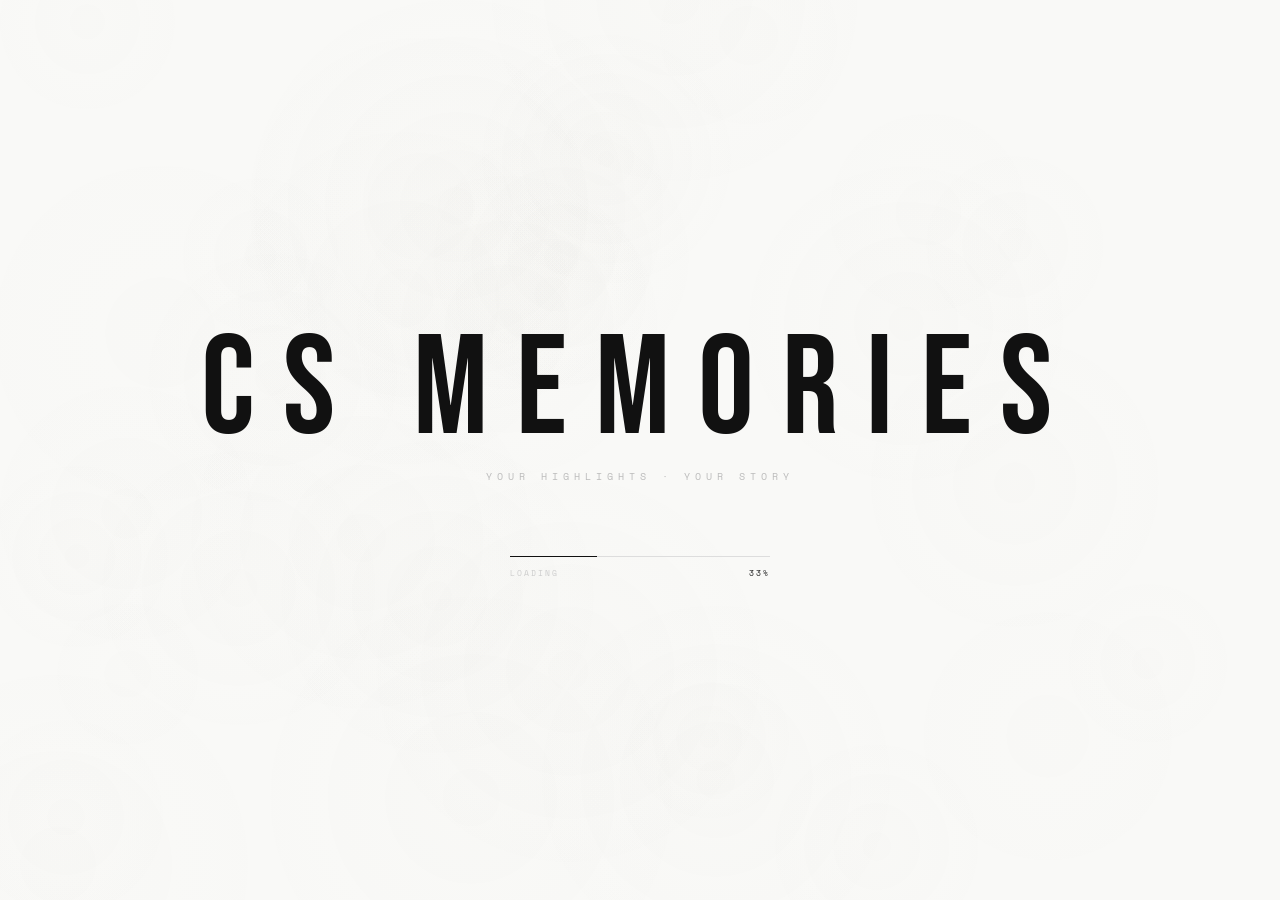
==== commit 626bacd3: "Update main.html" ====
--- a/main.html
+++ b/main.html
@@ -2,21 +2,24 @@
 <html lang="en">
 <head>
 <meta charset="UTF-8">
-<meta name="viewport" content="width=device-width, initial-scale=1.0">
+<meta name="viewport" content="width=device-width, initial-scale=1.0, maximum-scale=1.0, user-scalable=no">
 <title>CS MEMORIES</title>
 <style>
   @import url('https://fonts.googleapis.com/css2?family=Bebas+Neue&family=Space+Mono&display=swap');
 
-  * { margin:0; padding:0; box-sizing:border-box; }
-
-  body {
+  *, *::before, *::after { margin:0; padding:0; box-sizing:border-box; -webkit-tap-highlight-color:transparent; }
+
+  html, body {
+    width:100%; height:100%;
+    overflow:hidden;
     background:#f9f9f7;
     font-family:'Space Mono',monospace;
-    overflow:hidden;
-    height:100vh; width:100vw;
-  }
-
-  /* ── LOADING SCREEN ── */
+    touch-action:manipulation;
+  }
+
+  /* ══════════════════════════════
+     LOADING SCREEN
+  ══════════════════════════════ */
   #loading-screen {
     position:fixed; inset:0;
     display:flex; flex-direction:column;
@@ -28,77 +31,89 @@
 
   canvas#smoke {
     position:absolute; inset:0;
-    width:100%; height:100%;
-    pointer-events:none;
+    width:100%; height:100%; pointer-events:none;
   }
 
   .load-content {
     position:relative; z-index:10;
     display:flex; flex-direction:column; align-items:center;
+    padding:0 20px; width:100%;
   }
 
   .load-title {
     font-family:'Bebas Neue',sans-serif;
-    font-size:clamp(56px,13vw,140px);
+    font-size:clamp(48px,13vw,140px);
     letter-spacing:0.2em; color:#111;
     line-height:1; text-align:center; user-select:none;
   }
 
   .load-sub {
-    font-size:8px; letter-spacing:0.6em;
+    font-size:clamp(7px,2vw,10px); letter-spacing:0.5em;
     color:#bbb; text-transform:uppercase;
-    margin-top:8px; margin-bottom:72px;
-  }
-
-  .progress-wrap { width:min(260px,68vw); }
-
-  .progress-track {
-    width:100%; height:1px;
-    background:#ddd; overflow:hidden;
-  }
-
-  .progress-bar {
-    height:100%; background:#111;
-    width:0%; transition:width 0.1s linear;
-  }
-
-  .progress-meta {
+    margin-top:8px; margin-bottom:clamp(40px,8vh,72px);
+  }
+
+  .progress-wrap { width:min(260px,72vw); }
+  .progress-track { width:100%; height:1px; background:#ddd; overflow:hidden; }
+  .progress-bar   { height:100%; background:#111; width:0%; transition:width 0.1s linear; }
+  .progress-meta  {
     display:flex; justify-content:space-between;
     margin-top:10px; font-size:8px;
     letter-spacing:0.25em; color:#ccc; text-transform:uppercase;
   }
   .progress-pct { color:#111; }
 
-  /* ── UNMUTE OVERLAY (mobile fix) ── */
+  /* ══════════════════════════════
+     UNMUTE OVERLAY
+  ══════════════════════════════ */
   #unmute-overlay {
-    position:fixed; inset:0; background:rgba(0,0,0,0.88);
+    position:fixed; inset:0; background:rgba(0,0,0,0.92);
     z-index:300; display:flex; flex-direction:column;
-    align-items:center; justify-content:center; gap:22px;
+    align-items:center; justify-content:center; gap:clamp(14px,4vw,24px);
     opacity:0; pointer-events:none;
     transition:opacity 0.5s ease;
+    padding:20px;
   }
   #unmute-overlay.show { opacity:1; pointer-events:all; }
-  .unmute-icon { font-size:clamp(3rem,10vw,5rem); animation:pulse 1.5s ease-in-out infinite; }
+
+  .unmute-icon {
+    font-size:clamp(2.5rem,12vw,5rem);
+    animation:pulse 1.5s ease-in-out infinite;
+  }
   @keyframes pulse { 0%,100%{transform:scale(1);} 50%{transform:scale(1.15);} }
+
   .unmute-text {
     font-family:'Bebas Neue',sans-serif;
-    font-size:clamp(1.4rem,4vw,2.2rem);
+    font-size:clamp(1.1rem,5vw,2.2rem);
     letter-spacing:0.3em; color:#fff;
-    text-align:center; padding:0 20px;
-  }
-  .unmute-btn {
-    padding:14px 44px;
-    background:linear-gradient(135deg,rgba(255,215,0,0.2),rgba(255,165,0,0.1));
-    border:2px solid #ffd700; border-radius:50px;
-    font-family:'Bebas Neue',sans-serif;
-    font-size:clamp(1.1rem,3vw,1.6rem);
-    letter-spacing:0.4em; color:#ffd700;
-    cursor:pointer; box-shadow:0 0 30px rgba(255,215,0,0.4);
-    transition:all 0.3s ease; touch-action:manipulation;
-  }
-  .unmute-btn:hover { background:rgba(255,215,0,0.25); transform:scale(1.05); }
-
-  /* ── PLAYER ── */
+    text-align:center;
+  }
+
+.unmute-btn {
+  padding:clamp(10px,3vw,14px) clamp(28px,8vw,44px);
+  background:linear-gradient(135deg,rgba(255,215,0,0.2),rgba(255,165,0,0.1));
+  border:2px solid #ffd700;
+  border-radius:50px;
+
+  font-family:'Bebas Neue',sans-serif;
+  font-size:clamp(1rem,4vw,1.6rem);
+  letter-spacing:0.4em;
+  color:#ffd700;
+
+  cursor:pointer;
+  box-shadow:0 0 30px rgba(255,215,0,0.4);
+  transition:all 0.3s ease;
+
+  touch-action:manipulation;
+
+  appearance:none;          /* standard */
+  -webkit-appearance:none;  /* safari/chrome */
+}
+  .unmute-btn:active { transform:scale(0.96); }
+
+  /* ══════════════════════════════
+     PLAYER
+  ══════════════════════════════ */
   #player-screen {
     position:fixed; inset:0; background:#000;
     display:flex; align-items:center; justify-content:center;
@@ -107,36 +122,29 @@
   }
   #player-screen.active { opacity:1; pointer-events:all; }
 
-  #main-video { width:100%; height:100%; object-fit:contain; }
-
+  #main-video {
+    width:100%; height:100%;
+    object-fit:contain;
+    display:block;
+  }
+
+  /* HUD — only counter, NO dots */
   .hud {
     position:absolute; inset:0;
     opacity:0; transition:opacity 0.4s; pointer-events:none;
   }
   #player-screen:hover .hud,
-  #player-screen:focus .hud,
   #player-screen.hud-visible .hud { opacity:1; pointer-events:all; }
 
   .hud-counter {
-    position:absolute; top:22px; right:26px;
-    font-size:9px; letter-spacing:0.3em;
-    color:rgba(255,255,255,0.4);
-  }
-
-  .hud-dots {
-    position:absolute; bottom:26px;
-    left:50%; transform:translateX(-50%);
-    display:flex; gap:14px; align-items:center;
-  }
-
-  .dot {
-    width:6px; height:6px; border-radius:50%;
-    background:rgba(255,255,255,0.3);
-    cursor:pointer; transition:all 0.3s;
-  }
-  .dot.active { background:#fff; transform:scale(1.4); }
-
-  /* ── BLACK SCREEN ── */
+    position:absolute; top:clamp(12px,3vw,22px); right:clamp(14px,4vw,26px);
+    font-size:clamp(8px,2.5vw,11px); letter-spacing:0.3em;
+    color:rgba(255,255,255,0.5);
+  }
+
+  /* ══════════════════════════════
+     BLACK SCREEN
+  ══════════════════════════════ */
   #black-screen {
     position:fixed; inset:0; background:#000;
     z-index:150; opacity:0; pointer-events:none;
@@ -144,7 +152,9 @@
   }
   #black-screen.active { opacity:1; pointer-events:all; }
 
-  /* ── CREDITS SCREEN ── */
+  /* ══════════════════════════════
+     CREDITS SCREEN
+  ══════════════════════════════ */
   #credits-screen {
     position:fixed; inset:0; background:#000;
     z-index:200; opacity:0; pointer-events:none;
@@ -153,13 +163,10 @@
   }
   #credits-screen.active { opacity:1; pointer-events:all; }
 
-  /* CRT scanlines */
-  #credits-screen::before {
-    content:''; position:fixed; inset:0;
-    z-index:1; pointer-events:none;
-    background:repeating-linear-gradient(0deg,
-      transparent,transparent 2px,
-      rgba(0,0,0,0.1) 2px,rgba(0,0,0,0.1) 4px);
+  /* CRT scanlines — using canvas instead of pseudo to work on all mobile */
+  #crt-canvas {
+    position:fixed; inset:0; z-index:1; pointer-events:none;
+    width:100%; height:100%; opacity:0.18;
   }
 
   /* Top + bottom fade masks */
@@ -167,162 +174,131 @@
     content:''; position:fixed; inset:0;
     z-index:3; pointer-events:none;
     background:
-      linear-gradient(to bottom, #000 0%, transparent 12%),
-      linear-gradient(to top,    #000 0%, transparent 12%);
-  }
-
-  /* The scrolling reel */
+      linear-gradient(to bottom, #000 0%, transparent 10%),
+      linear-gradient(to top,    #000 0%, transparent 10%);
+  }
+
+  /* Scrolling reel */
   #credits-reel {
     position:absolute;
     left:50%; transform:translateX(-50%);
-    width:min(680px,90vw);
+    width:min(680px,94vw);
     text-align:center;
     z-index:2;
     padding-bottom:100vh;
     top:100vh;
-  }
-
-  /* ── Typewriter cursor ── */
+    padding-left:clamp(8px,3vw,20px);
+    padding-right:clamp(8px,3vw,20px);
+  }
+
+  /* Typewriter cursor */
   .tw-cursor {
-    display:inline-block;
-    width:2px; height:0.9em;
-    background:#ffd700;
-    vertical-align:middle;
-    margin-left:2px;
+    display:inline-block; width:2px; height:0.9em;
+    background:#ffd700; vertical-align:middle; margin-left:2px;
     animation:twBlink 0.55s step-end infinite;
     box-shadow:0 0 10px #ffd700;
   }
   @keyframes twBlink { 50%{opacity:0;} }
 
-  /* ── THE END ── */
+  /* THE END */
   .c-the-end {
     font-family:'Bebas Neue',sans-serif;
-    font-size:clamp(3.5rem,12vw,7rem);
+    font-size:clamp(2.8rem,14vw,7rem);
     letter-spacing:0.2em;
     background:linear-gradient(135deg,#ffd700,#ffaa00,#ff7b00,#ff5500,#ffaa00,#ffd700);
     background-size:400%;
     background-clip:text; -webkit-background-clip:text;
     color:transparent; -webkit-text-fill-color:transparent;
-    filter:drop-shadow(0 0 40px rgba(255,215,0,0.8));
+    filter:drop-shadow(0 0 30px rgba(255,215,0,0.8));
     animation:theEndShimmer 4s linear infinite;
     line-height:1; display:block;
-    margin-bottom:52px;
-    text-shadow:0 0 30px rgba(255,200,0,0.5);
+    margin-bottom:clamp(28px,6vw,52px);
   }
   @keyframes theEndShimmer {
     0%{background-position:0% 50%} 100%{background-position:400% 50%}
   }
 
-  /* ── Divider ── */
+  /* Dividers */
   .c-div {
-    width:min(380px,78%); height:1px; margin:30px auto;
+    width:min(380px,80%); height:1px; margin:clamp(16px,4vw,30px) auto;
     background:linear-gradient(90deg,transparent,rgba(255,215,0,0.3),rgba(255,255,255,0.5),rgba(255,215,0,0.3),transparent);
   }
   .c-div.gold {
     background:linear-gradient(90deg,transparent,rgba(255,215,0,0.6),#ffd700,rgba(255,215,0,0.6),transparent);
-    height:2px;
-    box-shadow:0 0 20px rgba(255,215,0,0.4);
-  }
-
-  /* ── Section heading ── */
+    height:2px; box-shadow:0 0 20px rgba(255,215,0,0.4);
+  }
+
+  /* Section headings */
   .c-heading {
     font-family:'Bebas Neue',sans-serif;
-    font-size:clamp(0.9rem,2.7vw,1.4rem);
-    letter-spacing:0.6em;
+    font-size:clamp(0.75rem,3.5vw,1.4rem);
+    letter-spacing:clamp(0.2em,1.5vw,0.6em);
     color:#ffffff;
     text-transform:uppercase;
-    margin-bottom:22px;
+    margin-bottom:clamp(12px,3vw,22px);
     min-height:1em;
     text-shadow:0 0 20px rgba(255,255,255,0.5), 0 0 40px rgba(255,215,0,0.3);
     opacity:0.95;
   }
 
-  /* ── Credit rows ── */
+  /* Credit rows */
   .c-grid { display:flex; flex-direction:column; gap:0; }
 
   .c-row {
     display:flex; justify-content:space-between; align-items:center;
-    padding:14px 0;
+    padding:clamp(10px,3vw,14px) 0;
     border-bottom:1px solid rgba(255,215,0,0.15);
     transition:all 0.3s ease;
-  }
-  .c-row:hover {
-    border-bottom-color:rgba(255,215,0,0.5);
-    transform:scale(1.02);
+    gap:8px;
   }
   .c-row:last-child { border-bottom:none; }
 
   .c-role {
     font-family:'Space Mono',monospace;
-    font-size:clamp(0.6rem,1.4vw,0.75rem);
-    letter-spacing:0.36em;
+    font-size:clamp(0.5rem,2.2vw,0.75rem);
+    letter-spacing:clamp(0.1em,0.8vw,0.36em);
     color:#e0e0e0;
-    text-transform:uppercase;
-    min-height:1em;
+    text-transform:uppercase; min-height:1em;
     text-shadow:0 0 15px rgba(255,255,255,0.3);
-    font-weight:300;
+    font-weight:300; flex-shrink:0;
   }
 
   .c-name {
     font-family:'Bebas Neue',sans-serif;
-    font-size:clamp(1.3rem,3.5vw,2rem);
-    letter-spacing:0.16em;
-    min-height:1em;
-    transition:all 0.3s ease;
-  }
-  .c-name:hover {
-    transform:scale(1.05);
-    filter:brightness(1.2);
-  }
-
-  .c-name.n1 {
-    color:#ffd700;
-    text-shadow:0 0 30px rgba(255,215,0,0.8), 0 0 60px rgba(255,215,0,0.4);
-  }
-  .c-name.n2 {
-    color:#00ffff;
-    text-shadow:0 0 30px rgba(0,255,255,0.8), 0 0 60px rgba(0,255,255,0.4);
-  }
-  .c-name.n3 {
-    color:#ff69b4;
-    text-shadow:0 0 30px rgba(255,105,180,0.8), 0 0 60px rgba(255,105,180,0.4);
-  }
-  .c-name.n4 {
-    color:#7fffd4;
-    text-shadow:0 0 30px rgba(127,255,212,0.8), 0 0 60px rgba(127,255,212,0.4);
-  }
-
-  /* ── Body text ── */
+    font-size:clamp(1.1rem,5.5vw,2rem);
+    letter-spacing:clamp(0.05em,0.5vw,0.16em);
+    min-height:1em; text-align:right;
+  }
+  .c-name.n1 { color:#ffd700; text-shadow:0 0 30px rgba(255,215,0,0.8),0 0 60px rgba(255,215,0,0.4); }
+  .c-name.n2 { color:#00ffff; text-shadow:0 0 30px rgba(0,255,255,0.8),0 0 60px rgba(0,255,255,0.4); }
+  .c-name.n3 { color:#ff69b4; text-shadow:0 0 30px rgba(255,105,180,0.8),0 0 60px rgba(255,105,180,0.4); }
+  .c-name.n4 { color:#7fffd4; text-shadow:0 0 30px rgba(127,255,212,0.8),0 0 60px rgba(127,255,212,0.4); }
+
+  /* Body text */
   .c-body {
     font-family:'Space Mono',monospace;
-    font-size:clamp(0.7rem,1.8vw,0.9rem);
-    line-height:2.4;
-    color:#ffffff;
-    font-style:italic;
-    min-height:1em;
-    text-shadow:0 0 15px rgba(255,255,255,0.4);
-    background:linear-gradient(135deg, #ffffff, #f0f0f0);
-    background-clip:text;
-    -webkit-background-clip:text;
+    font-size:clamp(0.6rem,2.8vw,0.9rem);
+    line-height:2.2; color:#ffffff;
+    font-style:italic; min-height:1em;
+    background:linear-gradient(135deg,#ffffff,#f0f0f0);
+    background-clip:text; -webkit-background-clip:text;
     -webkit-text-fill-color:transparent;
     font-weight:500;
   }
 
-  /* ── Special thanks box ── */
+  /* Special thanks box */
   .c-special-box {
     background:rgba(255,215,0,0.08);
     border:1px solid rgba(255,215,0,0.3);
     border-left:4px solid #ffd700;
     border-radius:8px;
-    padding:clamp(16px,3.5vw,26px) clamp(16px,3.5vw,28px);
+    padding:clamp(12px,3.5vw,26px) clamp(12px,3.5vw,28px);
     text-align:left;
     font-family:'Space Mono',monospace;
-    font-size:clamp(0.65rem,1.6vw,0.85rem);
-    line-height:2.5;
-    color:#f0f0f0;
+    font-size:clamp(0.55rem,2.5vw,0.85rem);
+    line-height:2.3; color:#f0f0f0;
     min-height:1em;
     box-shadow:0 0 30px rgba(255,215,0,0.2);
-    backdrop-filter:blur(2px);
   }
   .c-special-box strong {
     color:#ffd700;
@@ -330,145 +306,139 @@
     font-weight:bold;
   }
 
-  /* ── Final message ── */
+  /* Final message */
   .c-final {
     font-family:'Bebas Neue',sans-serif;
-    font-size:clamp(1.2rem,3.5vw,2.2rem);
-    letter-spacing:0.2em;
-    color:#ffffff;
-    line-height:1.8;
-    min-height:1em;
-    text-shadow:0 0 25px rgba(255,255,255,0.6), 0 0 50px rgba(255,215,0,0.3);
-    background:linear-gradient(135deg, #ffffff, #fff5e6);
-    background-clip:text;
-    -webkit-background-clip:text;
+    font-size:clamp(1rem,5vw,2.2rem);
+    letter-spacing:clamp(0.08em,0.8vw,0.2em);
+    color:#ffffff; line-height:1.8; min-height:1em;
+    background:linear-gradient(135deg,#ffffff,#fff5e6);
+    background-clip:text; -webkit-background-clip:text;
     -webkit-text-fill-color:transparent;
   }
 
-  /* ── Memorable quote ── */
+  /* Memorable quote */
   .c-quote {
     font-family:'Space Mono',monospace;
-    font-size:clamp(0.7rem,1.8vw,0.9rem);
-    font-style:italic;
-    color:#f5f5f5;
-    line-height:2.3;
-    padding:28px 0;
+    font-size:clamp(0.6rem,2.5vw,0.9rem);
+    font-style:italic; color:#f5f5f5;
+    line-height:2.2;
+    padding:clamp(16px,4vw,28px) 0;
     border-top:1px solid rgba(255,215,0,0.3);
     border-bottom:1px solid rgba(255,215,0,0.3);
     min-height:1em;
     text-shadow:0 0 20px rgba(255,255,255,0.3);
-    letter-spacing:0.05em;
-  }
-
-  /* ── BACK BUTTON ── */
+    letter-spacing:0.03em;
+  }
+
+  /* ══════════════════════════════
+     BACK BUTTON — only shows after credits end
+  ══════════════════════════════ */
   #back-button-container {
     position:fixed;
-    bottom:40px;
-    left:50%;
-    transform:translateX(-50%);
+    bottom:clamp(70px,12vw,100px);
+    left:50%; transform:translateX(-50%);
     z-index:500;
-    opacity:0;
-    pointer-events:none;
+    opacity:0; pointer-events:none;
     transition:opacity 1s ease;
     text-align:center;
-  }
-  #back-button-container.visible {
-    opacity:1;
-    pointer-events:all;
-  }
-  .back-btn {
-    display:inline-block;
-    padding:16px 48px;
-    background:linear-gradient(135deg, rgba(255,215,0,0.15), rgba(255,255,255,0.05));
-    border:2px solid #ffd700;
-    border-radius:60px;
-    font-family:'Bebas Neue',sans-serif;
-    font-size:clamp(1.3rem,2.8vw,2rem);
-    letter-spacing:0.4em;
-    color:#ffd700;
+    width:90%;
+  }
+  #back-button-container.visible { opacity:1; pointer-events:all; }
+
+.back-btn {
+  display:inline-block;
+  padding:clamp(12px,3.5vw,16px) clamp(24px,7vw,48px);
+  background:linear-gradient(135deg,rgba(255,215,0,0.15),rgba(255,255,255,0.05));
+  border:2px solid #ffd700;
+  border-radius:60px;
+
+  font-family:'Bebas Neue',sans-serif;
+  font-size:clamp(1rem,4.5vw,2rem);
+  letter-spacing:clamp(0.15em,1vw,0.4em);
+
+  color:#ffd700;
+  text-decoration:none;
+  text-transform:uppercase;
+
+  cursor:pointer;
+  backdrop-filter:blur(10px);
+
+  box-shadow:0 0 40px rgba(255,215,0,0.4),0 0 80px rgba(255,215,0,0.2);
+  transition:all 0.4s ease;
+
+  appearance:none;
+  -webkit-appearance:none;
+
+  touch-action:manipulation;
+  white-space:nowrap;
+}
+  .back-btn:active { transform:scale(0.97); opacity:0.85; }
+
+  /* ══════════════════════════════
+     DESIGNER BADGE — fixed bottom-left
+  ══════════════════════════════ */
+  #designer-badge {
+    position:fixed;
+    bottom:clamp(14px,3vw,24px);
+    left:clamp(10px,3vw,24px);
+    z-index:500;
+    opacity:0; pointer-events:none;
+    transition:opacity 1.2s ease;
+  }
+  #designer-badge.visible { opacity:1; pointer-events:all; }
+
+  .designer-link {
+    display:inline-flex; align-items:center; gap:clamp(5px,1.5vw,8px);
     text-decoration:none;
-    text-transform:uppercase;
-    cursor:pointer;
+    padding:clamp(6px,2vw,9px) clamp(10px,3vw,16px);
+    background:rgba(0,0,0,0.55);
+    border:1px solid rgba(255,215,0,0.35); border-radius:40px;
     backdrop-filter:blur(10px);
-    box-shadow:0 0 40px rgba(255,215,0,0.4), 0 0 80px rgba(255,215,0,0.2);
-    transition:all 0.4s ease;
-  }
-  .back-btn:hover {
-    background:rgba(255,215,0,0.25);
-    border-color:#ffffff;
-    color:#ffffff;
-    box-shadow:0 0 60px rgba(255,215,0,0.6);
-    transform:scale(1.1);
-    letter-spacing:0.5em;
-  }
-  .back-btn:active { transform:scale(0.98); }
-
-  /* ── DESIGNER BADGE — bottom left ── */
-  #designer-badge {
-    position:fixed; bottom:40px; left:clamp(12px,4vw,32px);
-    z-index:500; opacity:0; pointer-events:none;
-    transition:opacity 1.2s ease;
-  }
-  #designer-badge.visible { opacity:1; pointer-events:all; }
-  .designer-link {
-    display:flex; align-items:center; gap:8px;
-    text-decoration:none; padding:8px 16px;
-    background:rgba(255,255,255,0.04);
-    border:1px solid rgba(255,215,0,0.25); border-radius:40px;
-    backdrop-filter:blur(8px); transition:all 0.4s ease;
-    cursor:pointer; overflow:hidden; position:relative;
-  }
-  .designer-link::before {
-    content:''; position:absolute; inset:0;
-    background:linear-gradient(90deg,transparent,rgba(255,215,0,0.12),transparent);
-    transform:translateX(-100%); transition:transform 0.6s ease;
-  }
-  .designer-link:hover::before { transform:translateX(100%); }
-  .designer-link:hover {
-    border-color:rgba(255,215,0,0.7);
-    box-shadow:0 0 24px rgba(255,215,0,0.35); transform:translateY(-2px);
-  }
+    transition:all 0.3s ease;
+    touch-action:manipulation;
+  }
+  .designer-link:active { transform:scale(0.96); }
+  .designer-link:hover  { border-color:rgba(255,215,0,0.7); background:rgba(0,0,0,0.7); }
+
   .designer-dot {
-    width:6px; height:6px; border-radius:50%;
-    background:#ffd700; box-shadow:0 0 8px #ffd700; flex-shrink:0;
+    width:clamp(5px,1.5vw,7px); height:clamp(5px,1.5vw,7px);
+    border-radius:50%; background:#ffd700;
+    box-shadow:0 0 8px #ffd700; flex-shrink:0;
     animation:dpulse 2s ease-in-out infinite;
   }
   @keyframes dpulse {
-    0%,100%{box-shadow:0 0 4px #ffd700;}
-    50%{box-shadow:0 0 14px #ffd700,0 0 28px rgba(255,215,0,0.4);}
-  }
+    0%,100%{box-shadow:0 0 4px #ffd700; transform:scale(1);}
+    50%{box-shadow:0 0 12px #ffd700,0 0 24px rgba(255,215,0,0.4); transform:scale(1.25);}
+  }
+
   .designer-label {
     font-family:'Space Mono',monospace;
-    font-size:clamp(0.45rem,1vw,0.6rem);
-    letter-spacing:0.3em; color:rgba(255,255,255,0.4); text-transform:uppercase;
-  }
+    font-size:clamp(0.42rem,1.6vw,0.58rem);
+    letter-spacing:0.25em; color:rgba(255,255,255,0.45);
+    text-transform:uppercase; white-space:nowrap;
+  }
+
   .designer-name {
     font-family:'Bebas Neue',sans-serif;
-    font-size:clamp(0.85rem,2vw,1.1rem); letter-spacing:0.25em;
+    font-size:clamp(0.75rem,3.2vw,1.05rem);
+    letter-spacing:0.22em;
     background:linear-gradient(135deg,#ffd700,#ffee88,#ffd700);
-    background-size:200%; background-clip:text; -webkit-background-clip:text;
+    background-size:200%;
+    background-clip:text; -webkit-background-clip:text;
     color:transparent; -webkit-text-fill-color:transparent;
     animation:goldShine 3s linear infinite;
+    white-space:nowrap;
   }
   @keyframes goldShine { 0%{background-position:0%} 100%{background-position:200%} }
 
-  /* ── Fade to black veil ── */
+  /* Fade veil */
   #credits-fade {
     position:fixed; inset:0; background:#000;
     z-index:400; opacity:0; pointer-events:none;
     transition:opacity 3s ease;
   }
   #credits-fade.on { opacity:0.7; }
-
-  /* ── Responsive ── */
-  @media(max-width:480px){
-    .c-the-end { font-size:clamp(2.5rem,15vw,4rem); }
-    .c-row { flex-direction:column; align-items:flex-start; gap:5px; }
-    .c-name { font-size:clamp(1.2rem,8vw,1.8rem); }
-    .back-btn { padding:12px 30px; letter-spacing:0.25em; font-size:1.2rem; }
-    .c-heading { letter-spacing:0.4em; }
-    #designer-badge { bottom:100px; }
-  }
 </style>
 </head>
 <body>
@@ -480,9 +450,7 @@
     <div class="load-title">CS MEMORIES</div>
     <div class="load-sub">your highlights · your story</div>
     <div class="progress-wrap">
-      <div class="progress-track">
-        <div class="progress-bar" id="pbar"></div>
-      </div>
+      <div class="progress-track"><div class="progress-bar" id="pbar"></div></div>
       <div class="progress-meta">
         <span>Loading</span>
         <span class="progress-pct" id="pnum">0%</span>
@@ -491,19 +459,18 @@
   </div>
 </div>
 
-<!-- Unmute overlay (mobile) -->
+<!-- Unmute overlay -->
 <div id="unmute-overlay">
   <div class="unmute-icon">🔇</div>
   <div class="unmute-text">TAP TO PLAY WITH SOUND</div>
   <button class="unmute-btn" id="unmute-btn">▶ TAP TO START</button>
 </div>
 
-<!-- Player -->
+<!-- Player — NO dots, only counter -->
 <div id="player-screen">
-  <video id="main-video" playsinline webkit-playsinline></video>
+  <video id="main-video" playsinline webkit-playsinline preload="auto"></video>
   <div class="hud">
     <div class="hud-counter" id="counter">01 / 04</div>
-    <div class="hud-dots" id="dots"></div>
   </div>
 </div>
 
@@ -511,14 +478,16 @@
 <div id="black-screen"></div>
 <div id="credits-fade"></div>
 
-<!-- Back Button -->
+<!-- Back Button (only after credits complete) -->
 <div id="back-button-container">
   <button class="back-btn" id="back-to-index">🏠 BACK TO HOME 🏠</button>
 </div>
 
-<!-- Designer badge -->
+<!-- Designer badge — bottom left -->
 <div id="designer-badge">
-  <a class="designer-link" href="https://chat.deepseek.com/a/chat/s/30c9b097-43d9-40a7-bb84-a9c9efc108ec" target="_blank" rel="noopener">
+  <a class="designer-link"
+     href="https://abukutty.github.io/ARD-INFO-TECH/"
+     target="_blank" rel="noopener">
     <div class="designer-dot"></div>
     <span class="designer-label">DESIGNED BY</span>
     <span class="designer-name">ARD INFO TECH</span>
@@ -526,10 +495,13 @@
 </div>
 
 <!-- Credits BGM -->
-<audio id="creditsBgm" src="https://res.cloudinary.com/deatzzrsw/video/upload/v1773795503/the_end_zar0um.mp3" loop preload="auto"></audio>
+<audio id="creditsBgm"
+  src="https://res.cloudinary.com/deatzzrsw/video/upload/v1773795503/the_end_zar0um.mp3"
+  loop preload="auto"></audio>
 
 <!-- Credits screen -->
 <div id="credits-screen">
+  <canvas id="crt-canvas"></canvas>
   <div id="credits-reel">
 
     <div class="c-the-end" id="cTheEnd"></div>
@@ -557,28 +529,28 @@
     <div class="c-div"></div>
 
     <div class="c-heading" id="h2"></div>
-    <div class="c-body" id="ty"></div>
+    <div class="c-body"    id="ty"></div>
     <div class="c-div"></div>
 
-    <div class="c-heading" id="h3"></div>
+    <div class="c-heading"     id="h3"></div>
     <div class="c-special-box" id="st"></div>
     <div class="c-div"></div>
 
     <div class="c-heading" id="h4"></div>
-    <div class="c-final" id="fm"></div>
+    <div class="c-final"   id="fm"></div>
     <div class="c-div"></div>
 
     <div class="c-heading" id="h5"></div>
-    <div class="c-quote" id="mq"></div>
-
-    <div style="height:160px;"></div>
+    <div class="c-quote"   id="mq"></div>
+
+    <div style="height:180px;"></div>
   </div>
 </div>
 
 <script>
-/* ════════════════════════════════════════
-   VIDEO URLS
-════════════════════════════════════════ */
+/* ══════════════════════════════════════
+   CONFIG
+══════════════════════════════════════ */
  const VIDEO_URLS = [
   "https://res.cloudinary.com/deatzzrsw/video/upload/v1773795753/saro1_asufyu.mp4",
   "https://res.cloudinary.com/deatzzrsw/video/upload/v1773795721/saro2_xkwbs9.mp4",
@@ -586,101 +558,123 @@
   "https://res.cloudinary.com/deatzzrsw/video/upload/v1773795622/saro4_wdep95.mp4"
 ];
 
-/* ════════════════════════════════════════
-   MOBILE DETECT
-════════════════════════════════════════ */
-const isMobile = /Android|iPhone|iPad|iPod|Mobile/i.test(navigator.userAgent) || window.innerWidth < 768;
+
+/* ══════════════════════════════════════
+   DEVICE DETECT
+══════════════════════════════════════ */
+const isMobile = /Android|iPhone|iPad|iPod|Mobile/i.test(navigator.userAgent)
+               || window.innerWidth < 1024;
 let userInteracted = false;
 
-/* ════════════════════════════════════════
-   WAKE LOCK — screen never turns off
-════════════════════════════════════════ */
+/* ══════════════════════════════════════
+   CRT SCANLINES — canvas-based (works on
+   all mobiles, no ::before glitch)
+══════════════════════════════════════ */
+(function initCRT(){
+  const c  = document.getElementById('crt-canvas');
+  const cx = c.getContext('2d');
+  function drawCRT(){
+    c.width  = window.innerWidth;
+    c.height = window.innerHeight;
+    cx.clearRect(0,0,c.width,c.height);
+    for(let y=0; y<c.height; y+=4){
+      cx.fillStyle='rgba(0,0,0,0.55)';
+      cx.fillRect(0,y+2,c.width,2);
+    }
+  }
+  drawCRT();
+  window.addEventListener('resize', drawCRT);
+  window.addEventListener('orientationchange', ()=>setTimeout(drawCRT,300));
+})();
+
+/* ══════════════════════════════════════
+   WAKE LOCK
+══════════════════════════════════════ */
 let wakeLock = null;
-async function grabWakeLock() {
-  if (!('wakeLock' in navigator)) return;
-  try {
-    if (wakeLock && !wakeLock.released) return;
+async function grabWakeLock(){
+  if(!('wakeLock' in navigator)) return;
+  try{
+    if(wakeLock && !wakeLock.released) return;
     wakeLock = await navigator.wakeLock.request('screen');
-    wakeLock.addEventListener('release', () => setTimeout(grabWakeLock, 800));
-  } catch(e) {}
-}
-document.addEventListener('visibilitychange', () => {
-  if (document.visibilityState === 'visible') grabWakeLock();
+    wakeLock.addEventListener('release',()=>setTimeout(grabWakeLock,800));
+  }catch(e){}
+}
+document.addEventListener('visibilitychange',()=>{
+  if(document.visibilityState==='visible') grabWakeLock();
 });
-setInterval(grabWakeLock, 20000);
-
-/* ════════════════════════════════════════
-   FULLSCREEN — stays fullscreen always
-════════════════════════════════════════ */
-function goFullscreen() {
+setInterval(grabWakeLock,20000);
+
+/* ══════════════════════════════════════
+   FULLSCREEN
+══════════════════════════════════════ */
+function goFullscreen(){
   const el = document.documentElement;
-  const req = el.requestFullscreen || el.webkitRequestFullscreen
-            || el.mozRequestFullScreen || el.msRequestFullscreen;
-  if (req) req.call(el).catch(() => {});
-}
-document.addEventListener('fullscreenchange', () => {
-  if (!document.fullscreenElement && userInteracted) setTimeout(goFullscreen, 600);
+  const fn = el.requestFullscreen || el.webkitRequestFullscreen
+           || el.mozRequestFullScreen || el.msRequestFullscreen;
+  if(fn) fn.call(el).catch(()=>{});
+}
+['fullscreenchange','webkitfullscreenchange','mozfullscreenchange'].forEach(ev=>{
+  document.addEventListener(ev,()=>{
+    const full = document.fullscreenElement
+              || document.webkitFullscreenElement
+              || document.mozFullScreenElement;
+    if(!full && userInteracted) setTimeout(goFullscreen,600);
+  });
 });
-document.addEventListener('webkitfullscreenchange', () => {
-  if (!document.webkitFullscreenElement && userInteracted) setTimeout(goFullscreen, 600);
-});
-document.addEventListener('mozfullscreenchange', () => {
-  if (!document.mozFullScreenElement && userInteracted) setTimeout(goFullscreen, 600);
-});
-function onFirstInteraction() {
-  if (userInteracted) return;
+function onFirstInteraction(){
+  if(userInteracted) return;
   userInteracted = true;
   goFullscreen();
   grabWakeLock();
 }
 
-/* ════════════════════════════════════════
-   SMOKE PARTICLES
-════════════════════════════════════════ */
-const canvas = document.getElementById('smoke');
-const ctx    = canvas.getContext('2d');
-function resize(){ canvas.width=window.innerWidth; canvas.height=window.innerHeight; }
-resize();
-window.addEventListener('resize', resize);
-
-class Puff {
-  constructor(init){ this.spawn(init); }
-  spawn(init){
-    this.x  = Math.random()*canvas.width;
-    this.y  = init ? Math.random()*canvas.height : canvas.height+30;
-    this.r  = 90+Math.random()*140;
-    this.a  = 0;
-    this.ta = 0.016+Math.random()*0.030;
+/* ══════════════════════════════════════
+   SMOKE
+══════════════════════════════════════ */
+const smokeCanvas = document.getElementById('smoke');
+const sCtx = smokeCanvas.getContext('2d');
+function resizeSmoke(){
+  smokeCanvas.width  = window.innerWidth;
+  smokeCanvas.height = window.innerHeight;
+}
+resizeSmoke();
+window.addEventListener('resize', resizeSmoke);
+
+class Puff{
+  constructor(i){ this.spawn(i); }
+  spawn(i){
+    this.x  = Math.random()*smokeCanvas.width;
+    this.y  = i ? Math.random()*smokeCanvas.height : smokeCanvas.height+30;
+    this.r  = 90+Math.random()*140; this.a=0;
+    this.ta = 0.016+Math.random()*0.03;
     this.vx = (Math.random()-0.5)*0.14;
     this.vy = -(0.08+Math.random()*0.18);
-    this.age= 0;
-    this.max= 280+Math.random()*200;
+    this.age=0; this.max=280+Math.random()*200;
   }
   tick(){
-    this.age++;
-    this.x+=this.vx; this.y+=this.vy;
+    this.age++; this.x+=this.vx; this.y+=this.vy;
     const t=this.age/this.max;
-    this.a = t<0.2?(t/0.2)*this.ta:t>0.75?((1-t)/0.25)*this.ta:this.ta;
+    this.a=t<0.2?(t/0.2)*this.ta:t>0.75?((1-t)/0.25)*this.ta:this.ta;
     if(this.age>=this.max) this.spawn(false);
   }
   draw(){
-    const g=ctx.createRadialGradient(this.x,this.y,0,this.x,this.y,this.r);
+    const g=sCtx.createRadialGradient(this.x,this.y,0,this.x,this.y,this.r);
     g.addColorStop(0,`rgba(180,170,150,${this.a})`);
     g.addColorStop(1,`rgba(160,158,152,0)`);
-    ctx.fillStyle=g; ctx.beginPath();
-    ctx.arc(this.x,this.y,this.r,0,Math.PI*2); ctx.fill();
+    sCtx.fillStyle=g; sCtx.beginPath();
+    sCtx.arc(this.x,this.y,this.r,0,Math.PI*2); sCtx.fill();
   }
 }
 const puffs=Array.from({length:32},(_,i)=>new Puff(true));
-(function loop(){
-  ctx.clearRect(0,0,canvas.width,canvas.height);
+(function smokeLoop(){
+  sCtx.clearRect(0,0,smokeCanvas.width,smokeCanvas.height);
   puffs.forEach(p=>{p.tick();p.draw();});
-  requestAnimationFrame(loop);
+  requestAnimationFrame(smokeLoop);
 })();
 
-/* ════════════════════════════════════════
+/* ══════════════════════════════════════
    PRELOAD + PROGRESS
-════════════════════════════════════════ */
+══════════════════════════════════════ */
 let loaded=0, progress=0;
 const pbar=document.getElementById('pbar');
 const pnum=document.getElementById('pnum');
@@ -694,20 +688,19 @@
   if(v.readyState>=3) mark();
 });
 
-const timer=setInterval(()=>{
-  const allReady=loaded>=VIDEO_URLS.length;
-  const cap=allReady?100:85;
+const ticker=setInterval(()=>{
+  const done=loaded>=VIDEO_URLS.length;
   const step=progress<55?1.6:progress<80?0.7:0.25;
-  progress=Math.min(progress+step,cap);
-  if(allReady) progress=Math.min(progress+2,100);
+  progress=Math.min(progress+step,done?100:85);
+  if(done) progress=Math.min(progress+2,100);
   pbar.style.width=progress+'%';
   pnum.textContent=Math.floor(progress)+'%';
-  if(progress>=100){ clearInterval(timer); setTimeout(launch,500); }
+  if(progress>=100){ clearInterval(ticker); setTimeout(launch,500); }
 },40);
 
-/* ════════════════════════════════════════
-   LAUNCH + PLAYER
-════════════════════════════════════════ */
+/* ══════════════════════════════════════
+   DOM REFS
+══════════════════════════════════════ */
 let currentIdx=0;
 const mainVideo        = document.getElementById('main-video');
 const loadScr          = document.getElementById('loading-screen');
@@ -720,47 +713,45 @@
 const unmuteOverlay    = document.getElementById('unmute-overlay');
 const unmuteBtn        = document.getElementById('unmute-btn');
 
-/* HUD touch show/hide */
-let hudTimer = null;
-playerScr.addEventListener('touchstart', () => {
+/* Touch — show counter briefly */
+let hudTimer=null;
+playerScr.addEventListener('touchstart',()=>{
   playerScr.classList.add('hud-visible');
   clearTimeout(hudTimer);
-  hudTimer = setTimeout(() => playerScr.classList.remove('hud-visible'), 3000);
-}, {passive:true});
-
+  hudTimer=setTimeout(()=>playerScr.classList.remove('hud-visible'),2500);
+},{passive:true});
+
+/* ══════════════════════════════════════
+   LAUNCH
+══════════════════════════════════════ */
 function launch(){
   loadScr.classList.add('fade-out');
   setTimeout(()=>{
     loadScr.style.display='none';
-    const dotsEl=document.getElementById('dots');
-    VIDEO_URLS.forEach((_,i)=>{
-      const d=document.createElement('div');
-      d.className='dot'+(i===0?' active':'');
-      d.onclick=()=>switchTo(i);
-      dotsEl.appendChild(d);
-    });
     playerScr.classList.add('active');
 
-    if (isMobile) {
+    if(isMobile){
       unmuteOverlay.classList.add('show');
-      unmuteBtn.addEventListener('click', () => {
+      unmuteBtn.addEventListener('click',()=>{
         onFirstInteraction();
         unmuteOverlay.classList.remove('show');
-        setTimeout(() => unmuteOverlay.style.display='none', 600);
+        setTimeout(()=>{ unmuteOverlay.style.display='none'; },600);
         playVideo(0);
-      }, {once:true});
+      },{once:true});
     } else {
       onFirstInteraction();
       playVideo(0);
     }
-  }, 900);
-}
-
+  },900);
+}
+
+/* ══════════════════════════════════════
+   VIDEO PLAYER
+══════════════════════════════════════ */
 function playVideo(idx){
   currentIdx=idx;
   document.getElementById('counter').textContent=
     String(idx+1).padStart(2,'0')+' / '+String(VIDEO_URLS.length).padStart(2,'0');
-  document.querySelectorAll('.dot').forEach((d,i)=>d.classList.toggle('active',i===idx));
   mainVideo.src=VIDEO_URLS[idx];
   mainVideo.load();
   mainVideo.addEventListener('canplay',()=>{
@@ -768,195 +759,191 @@
     mainVideo.play().catch(()=>{ mainVideo.muted=true; mainVideo.play(); });
   },{once:true});
   mainVideo.onended=()=>{
-    if(idx+1<VIDEO_URLS.length){ playVideo(idx+1); }
-    else { showCredits(); }
+    if(idx+1<VIDEO_URLS.length) playVideo(idx+1);
+    else showCredits();
   };
 }
 
-function switchTo(idx){
-  if(idx===currentIdx) return;
-  mainVideo.pause(); mainVideo.onended=null; playVideo(idx);
-}
-
-function redirectToIndex() {
+/* ══════════════════════════════════════
+   BACK TO HOME — only after credits done
+══════════════════════════════════════ */
+function redirectToIndex(){
   creditScr.classList.remove('active');
   backBtnContainer.classList.remove('visible');
   designerBadge.classList.remove('visible');
-  setTimeout(() => { window.location.href = 'index.html'; }, 1000);
-}
-
-/* ════════════════════════════════════════
+  document.getElementById('credits-fade').classList.remove('on');
+
+  /* Fade to black then go */
+  blackScr.classList.add('active');
+  setTimeout(()=>{ window.location.href='index.html'; },1200);
+}
+backBtn.addEventListener('click', redirectToIndex);
+
+/* ══════════════════════════════════════
    TYPEWRITER ENGINE
-════════════════════════════════════════ */
-function typeInto(el, html, speed) {
-  return new Promise(resolve => {
-    el.innerHTML = '';
-    const parts = html.split(/(<br>|<br\/>|<strong>|<\/strong>)/g);
-    let queue = [];
-    let inStrong = false;
-
-    for (let part of parts) {
-      if (part === '<strong>') { inStrong = true; continue; }
-      if (part === '</strong>') { inStrong = false; continue; }
-      if (part === '<br>' || part === '<br/>') {
-        queue.push({ type: 'br' });
+══════════════════════════════════════ */
+function typeInto(el, html, speed){
+  return new Promise(resolve=>{
+    el.innerHTML='';
+    const parts=html.split(/(<br>|<br\/>|<strong>|<\/strong>)/g);
+    let queue=[], inStrong=false;
+    for(let p of parts){
+      if(p==='<strong>'){ inStrong=true; continue; }
+      if(p==='</strong>'){ inStrong=false; continue; }
+      if(p==='<br>'||p==='<br/>'){ queue.push({type:'br'}); }
+      else { for(let c of [...p]) queue.push({type:'char',char:c,bold:inStrong}); }
+    }
+    let i=0;
+    const cur=document.createElement('span');
+    cur.className='tw-cursor'; el.appendChild(cur);
+    function next(){
+      if(i>=queue.length){ cur.remove(); resolve(); return; }
+      const item=queue[i++];
+      if(item.type==='br'){
+        cur.insertAdjacentElement('beforebegin',document.createElement('br'));
+        setTimeout(next,speed*2);
       } else {
-        const chars = [...part];
-        for (let char of chars) queue.push({ type: 'char', char, bold:inStrong });
-      }
-    }
-
-    let i = 0;
-    const cur = document.createElement('span');
-    cur.className = 'tw-cursor';
-    el.appendChild(cur);
-
-    function next() {
-      if (i >= queue.length) { cur.remove(); resolve(); return; }
-      const item = queue[i++];
-      if (item.type === 'br') {
-        const br = document.createElement('br');
-        cur.insertAdjacentElement('beforebegin', br);
-        setTimeout(next, speed * 2);
-      } else {
-        const span = document.createElement(item.bold ? 'strong' : 'span');
-        span.textContent = item.char;
-        cur.insertAdjacentElement('beforebegin', span);
-        let delay = speed;
-        if (item.char === ' ') delay = speed * 0.3;
-        else if (item.char === '.') delay = speed * 1.5;
-        else if (item.char === ',') delay = speed * 0.8;
-        setTimeout(next, delay);
+        const s=document.createElement(item.bold?'strong':'span');
+        s.textContent=item.char;
+        cur.insertAdjacentElement('beforebegin',s);
+        let d=speed;
+        if(item.char===' ') d*=0.3;
+        else if(item.char==='.') d*=1.5;
+        else if(item.char===',') d*=0.8;
+        setTimeout(next,d);
       }
     }
     next();
   });
 }
 
-const isMob = /Android|iPhone|iPad|Mobile/i.test(navigator.userAgent) || window.innerWidth < 768;
-let currentReelY = 0;
-
-function scrollToEl(targetEl) {
-  return new Promise(resolve => {
-    const reel    = document.getElementById('credits-reel');
-    const rect    = targetEl.getBoundingClientRect();
-    const elTop   = rect.top;
-    const target  = window.innerHeight * 0.35;
-    const delta   = elTop - target;
-    const distance= Math.abs(delta);
-    if(distance < 2){ resolve(); return; }
-
-    const SPEED = isMob ? 1.8 : 2.8;
-    const steps = Math.ceil(distance / SPEED);
-    let step = 0;
-    const dir = delta > 0 ? 1 : -1;
+/* ══════════════════════════════════════
+   SCROLL ENGINE
+   Speed: mobile=3.5px/frame  desktop=2.8px/frame
+   (faster on mobile as requested)
+══════════════════════════════════════ */
+let currentReelY=0;
+
+function scrollToEl(el){
+  return new Promise(resolve=>{
+    const reel  = document.getElementById('credits-reel');
+    const rect  = el.getBoundingClientRect();
+    const delta = rect.top - window.innerHeight * 0.32;
+    const dist  = Math.abs(delta);
+    if(dist<2){ resolve(); return; }
+
+    /* Mobile gets faster scroll speed */
+    const SPEED = isMobile ? 3.5 : 2.8;
+    const steps = Math.ceil(dist/SPEED);
+    let step=0;
+    const dir = delta>0 ? 1 : -1;
 
     (function tick(){
       step++;
       currentReelY += SPEED * dir;
       reel.style.top = (window.innerHeight - currentReelY) + 'px';
-      const done = step >= steps;
-      if(!done) requestAnimationFrame(tick);
+      if(step<steps) requestAnimationFrame(tick);
       else resolve();
     })();
   });
 }
 
+/* ══════════════════════════════════════
+   CREDITS SEQUENCE
+══════════════════════════════════════ */
 async function runCredits(){
-  const SPD = isMob ? 75 : 50;
+  /* Typing speed: mobile slightly faster to feel snappy */
+  const SPD = isMobile ? 60 : 50;
 
   await scrollToEl(document.getElementById('cTheEnd'));
-  await typeInto(document.getElementById('cTheEnd'), ' THE💖END ', SPD);
+  await typeInto(document.getElementById('cTheEnd'),' THE💖END ',SPD);
   await pause(500);
 
   await scrollToEl(document.getElementById('h1'));
-  await typeInto(document.getElementById('h1'), '🎬 FILM CREDITS 🎬', SPD);
+  await typeInto(document.getElementById('h1'),'🎬 FILM CREDITS 🎬',SPD);
   await pause(200);
 
   await scrollToEl(document.getElementById('r1'));
-  await typeInto(document.getElementById('r1'), '✂️ EDITED BY ✂️', SPD);
-  await typeInto(document.getElementById('n1'), 'BOOBALAN 🎬', SPD);
+  await typeInto(document.getElementById('r1'),'✂️ EDITED BY ✂️',SPD);
+  await typeInto(document.getElementById('n1'),'BOOBALAN 🎬',SPD);
   await pause(150);
 
   await scrollToEl(document.getElementById('r2'));
-  await typeInto(document.getElementById('r2'), '👑 DIRECT BY 👑', SPD);
-  await typeInto(document.getElementById('n2'), 'ADHESHWARAN 🎤', SPD);
+  await typeInto(document.getElementById('r2'),'👑 DIRECT BY 👑',SPD);
+  await typeInto(document.getElementById('n2'),'ADHESHWARAN 🎤',SPD);
   await pause(150);
 
   await scrollToEl(document.getElementById('r3'));
-  await typeInto(document.getElementById('r3'), '🎥 PRODUCED BY 🎥', SPD);
-  await typeInto(document.getElementById('n3'), 'SARAVANAN 🎞️', SPD);
+  await typeInto(document.getElementById('r3'),'🎥 PRODUCED BY 🎥',SPD);
+  await typeInto(document.getElementById('n3'),'SARAVANAN 🎞️',SPD);
   await pause(150);
 
   await scrollToEl(document.getElementById('r4'));
-  await typeInto(document.getElementById('r4'), '📢 PUBLISHED BY 📢', SPD);
-  await typeInto(document.getElementById('n4'), 'ALAGARASAN 🔗', SPD);
+  await typeInto(document.getElementById('r4'),'📢 PUBLISHED BY 📢',SPD);
+  await typeInto(document.getElementById('n4'),'ALAGARASAN 🔗',SPD);
   await pause(600);
 
   await scrollToEl(document.getElementById('h2'));
-  await typeInto(document.getElementById('h2'), '🙏 THANK YOU 🙏', SPD);
+  await typeInto(document.getElementById('h2'),'🙏 THANK YOU 🙏',SPD);
   await scrollToEl(document.getElementById('ty'));
   await typeInto(document.getElementById('ty'),
-    'Thank you for watching this video 💫<br>This was not just a video, but a collection of memories 📸<br>moments that will stay in our hearts forever 💝',
-    SPD);
+    'Thank you for watching this video 💫<br>This was not just a video, but a collection of memories 📸<br>moments that will stay in our hearts forever 💝',SPD);
   await pause(600);
 
   await scrollToEl(document.getElementById('h3'));
-  await typeInto(document.getElementById('h3'), '✨ SPECIAL THANKS ✨', SPD);
+  await typeInto(document.getElementById('h3'),'✨ SPECIAL THANKS ✨',SPD);
   await scrollToEl(document.getElementById('st'));
   await typeInto(document.getElementById('st'),
-    'A heartfelt thanks once again to 🤗<br>' +
-    '<strong>Boobalan</strong> for editing this beautiful memory 🎬❤️<br>' +
-    '<strong>Adheshwaran</strong> for directing it with passion 👑✨, and<br>' +
-    '<strong>Saravanan</strong> for producing and supporting this vision 🎥💫<br>' +
-    '🙌💖',
-    SPD);
+    'A heartfelt thanks once again to 🤗<br>'+
+    '<strong>Boobalan</strong> for editing this beautiful memory 🎬❤️<br>'+
+    '<strong>Adheshwaran</strong> for directing it with passion 👑✨, and<br>'+
+    '<strong>Saravanan</strong> for producing and supporting this vision 🎥💫<br>'+
+    '🙌💖',SPD);
   await pause(600);
 
   await scrollToEl(document.getElementById('h4'));
-  await typeInto(document.getElementById('h4'), '💌 FINAL MESSAGE 💌', SPD);
+  await typeInto(document.getElementById('h4'),'💌 FINAL MESSAGE 💌',SPD);
   await scrollToEl(document.getElementById('fm'));
   await typeInto(document.getElementById('fm'),
-    'Some moments end,<br>but the memories they leave behind never fade 💫',
-    SPD);
+    'Some moments end,<br>but the memories they leave behind never fade 💫',SPD);
   await pause(600);
 
   await scrollToEl(document.getElementById('h5'));
-  await typeInto(document.getElementById('h5'), '📝 MEMORABLE QUOTE 📝', SPD);
+  await typeInto(document.getElementById('h5'),'📝 MEMORABLE QUOTE 📝',SPD);
   await scrollToEl(document.getElementById('mq'));
   await typeInto(document.getElementById('mq'),
-    '💭 "Time may move forward and change many things,<br>but the heart will always remember the moments it once loved." 💕',
-    SPD);
-
+    '💭 "Time may move forward and change many things,<br>but the heart will always remember the moments it once loved." 💕',SPD);
+
+  /* Credits done — show back button + designer badge */
   await pause(1500);
   document.getElementById('credits-fade').classList.add('on');
+  await pause(400);
   backBtnContainer.classList.add('visible');
-  await pause(500);
+  await pause(600);
   designerBadge.classList.add('visible');
 }
 
 function pause(ms){ return new Promise(r=>setTimeout(r,ms)); }
 
+/* ══════════════════════════════════════
+   SHOW CREDITS
+══════════════════════════════════════ */
 function showCredits(){
   playerScr.classList.remove('active');
   blackScr.classList.add('active');
-
   setTimeout(()=>{
     blackScr.classList.remove('active');
     creditScr.classList.add('active');
-
-    const bgm = document.getElementById('creditsBgm');
-    bgm.volume = 0.6;
+    const bgm=document.getElementById('creditsBgm');
+    bgm.volume=0.6;
     bgm.play().catch(()=>{});
-
-    setTimeout(runCredits, 250);
-  }, 1000);
-}
-
-backBtn.addEventListener('click', redirectToIndex);
-
-document.addEventListener('keydown', e => {
-  if (e.key === 'f' || e.key === 'F') goFullscreen();
+    setTimeout(runCredits,250);
+  },1000);
+}
+
+/* F key fullscreen on desktop */
+document.addEventListener('keydown',e=>{
+  if(e.key==='f'||e.key==='F') goFullscreen();
 });
 </script>
 </body>
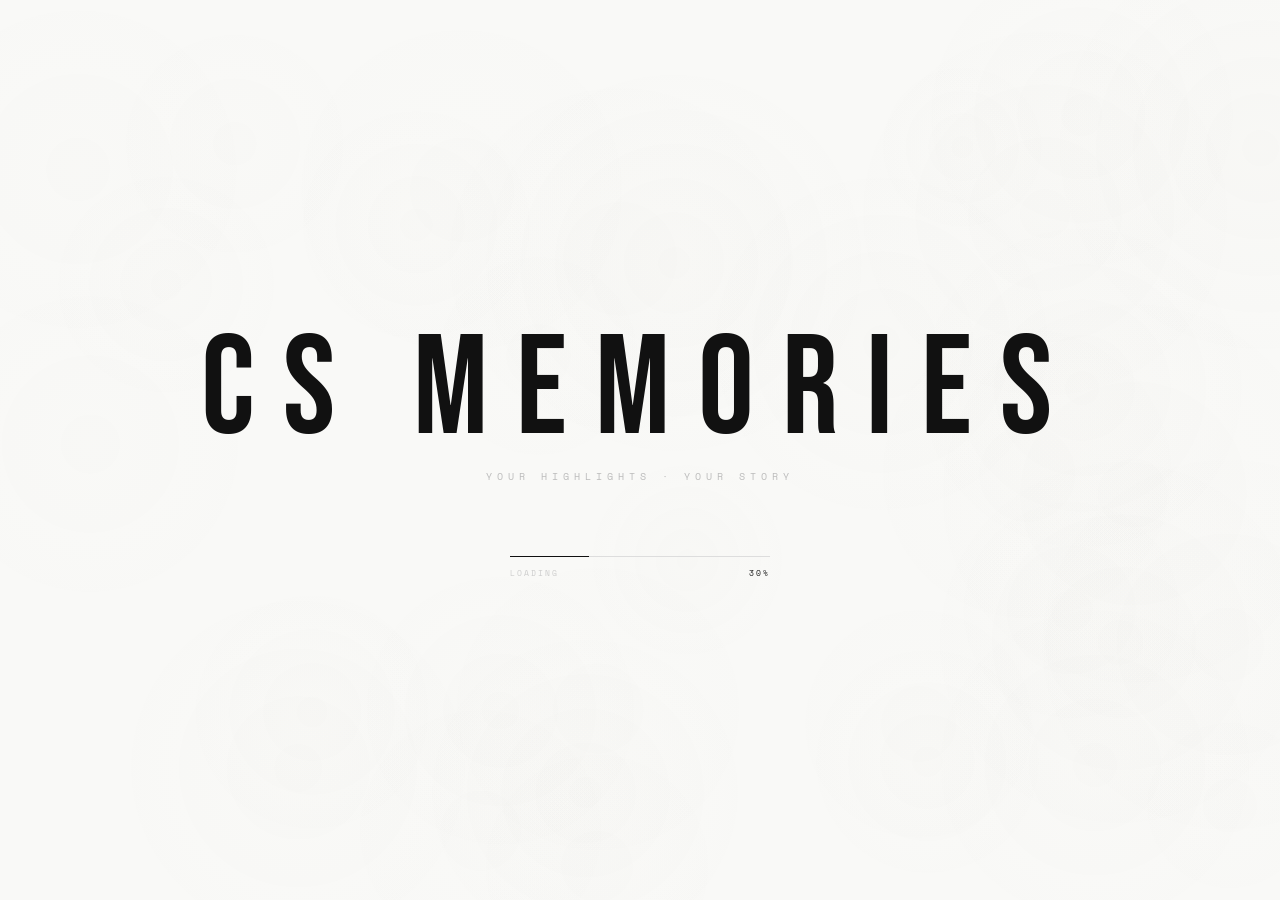
==== commit 14a0beb8: "Update main.html" ====
--- a/main.html
+++ b/main.html
@@ -89,26 +89,17 @@
     text-align:center;
   }
 
-.unmute-btn {
-  padding:clamp(10px,3vw,14px) clamp(28px,8vw,44px);
-  background:linear-gradient(135deg,rgba(255,215,0,0.2),rgba(255,165,0,0.1));
-  border:2px solid #ffd700;
-  border-radius:50px;
-
-  font-family:'Bebas Neue',sans-serif;
-  font-size:clamp(1rem,4vw,1.6rem);
-  letter-spacing:0.4em;
-  color:#ffd700;
-
-  cursor:pointer;
-  box-shadow:0 0 30px rgba(255,215,0,0.4);
-  transition:all 0.3s ease;
-
-  touch-action:manipulation;
-
-  appearance:none;          /* standard */
-  -webkit-appearance:none;  /* safari/chrome */
-}
+  .unmute-btn {
+    padding:clamp(10px,3vw,14px) clamp(28px,8vw,44px);
+    background:linear-gradient(135deg,rgba(255,215,0,0.2),rgba(255,165,0,0.1));
+    border:2px solid #ffd700; border-radius:50px;
+    font-family:'Bebas Neue',sans-serif;
+    font-size:clamp(1rem,4vw,1.6rem);
+    letter-spacing:0.4em; color:#ffd700;
+    cursor:pointer; box-shadow:0 0 30px rgba(255,215,0,0.4);
+    transition:all 0.3s ease; touch-action:manipulation;
+    -webkit-appearance:none;
+  }
   .unmute-btn:active { transform:scale(0.96); }
 
   /* ══════════════════════════════
@@ -136,11 +127,7 @@
   #player-screen:hover .hud,
   #player-screen.hud-visible .hud { opacity:1; pointer-events:all; }
 
-  .hud-counter {
-    position:absolute; top:clamp(12px,3vw,22px); right:clamp(14px,4vw,26px);
-    font-size:clamp(8px,2.5vw,11px); letter-spacing:0.3em;
-    color:rgba(255,255,255,0.5);
-  }
+
 
   /* ══════════════════════════════
      BLACK SCREEN
@@ -346,33 +333,22 @@
   }
   #back-button-container.visible { opacity:1; pointer-events:all; }
 
-.back-btn {
-  display:inline-block;
-  padding:clamp(12px,3.5vw,16px) clamp(24px,7vw,48px);
-  background:linear-gradient(135deg,rgba(255,215,0,0.15),rgba(255,255,255,0.05));
-  border:2px solid #ffd700;
-  border-radius:60px;
-
-  font-family:'Bebas Neue',sans-serif;
-  font-size:clamp(1rem,4.5vw,2rem);
-  letter-spacing:clamp(0.15em,1vw,0.4em);
-
-  color:#ffd700;
-  text-decoration:none;
-  text-transform:uppercase;
-
-  cursor:pointer;
-  backdrop-filter:blur(10px);
-
-  box-shadow:0 0 40px rgba(255,215,0,0.4),0 0 80px rgba(255,215,0,0.2);
-  transition:all 0.4s ease;
-
-  appearance:none;
-  -webkit-appearance:none;
-
-  touch-action:manipulation;
-  white-space:nowrap;
-}
+  .back-btn {
+    display:inline-block;
+    padding:clamp(12px,3.5vw,16px) clamp(24px,7vw,48px);
+    background:linear-gradient(135deg,rgba(255,215,0,0.15),rgba(255,255,255,0.05));
+    border:2px solid #ffd700; border-radius:60px;
+    font-family:'Bebas Neue',sans-serif;
+    font-size:clamp(1rem,4.5vw,2rem);
+    letter-spacing:clamp(0.15em,1vw,0.4em);
+    color:#ffd700;
+    text-decoration:none; text-transform:uppercase;
+    cursor:pointer; backdrop-filter:blur(10px);
+    box-shadow:0 0 40px rgba(255,215,0,0.4),0 0 80px rgba(255,215,0,0.2);
+    transition:all 0.4s ease;
+    touch-action:manipulation;
+    white-space:nowrap;
+  }
   .back-btn:active { transform:scale(0.97); opacity:0.85; }
 
   /* ══════════════════════════════
@@ -470,7 +446,7 @@
 <div id="player-screen">
   <video id="main-video" playsinline webkit-playsinline preload="auto"></video>
   <div class="hud">
-    <div class="hud-counter" id="counter">01 / 04</div>
+
   </div>
 </div>
 
@@ -558,7 +534,6 @@
   "https://res.cloudinary.com/deatzzrsw/video/upload/v1773795622/saro4_wdep95.mp4"
 ];
 
-
 /* ══════════════════════════════════════
    DEVICE DETECT
 ══════════════════════════════════════ */
@@ -750,8 +725,7 @@
 ══════════════════════════════════════ */
 function playVideo(idx){
   currentIdx=idx;
-  document.getElementById('counter').textContent=
-    String(idx+1).padStart(2,'0')+' / '+String(VIDEO_URLS.length).padStart(2,'0');
+
   mainVideo.src=VIDEO_URLS[idx];
   mainVideo.load();
   mainVideo.addEventListener('canplay',()=>{
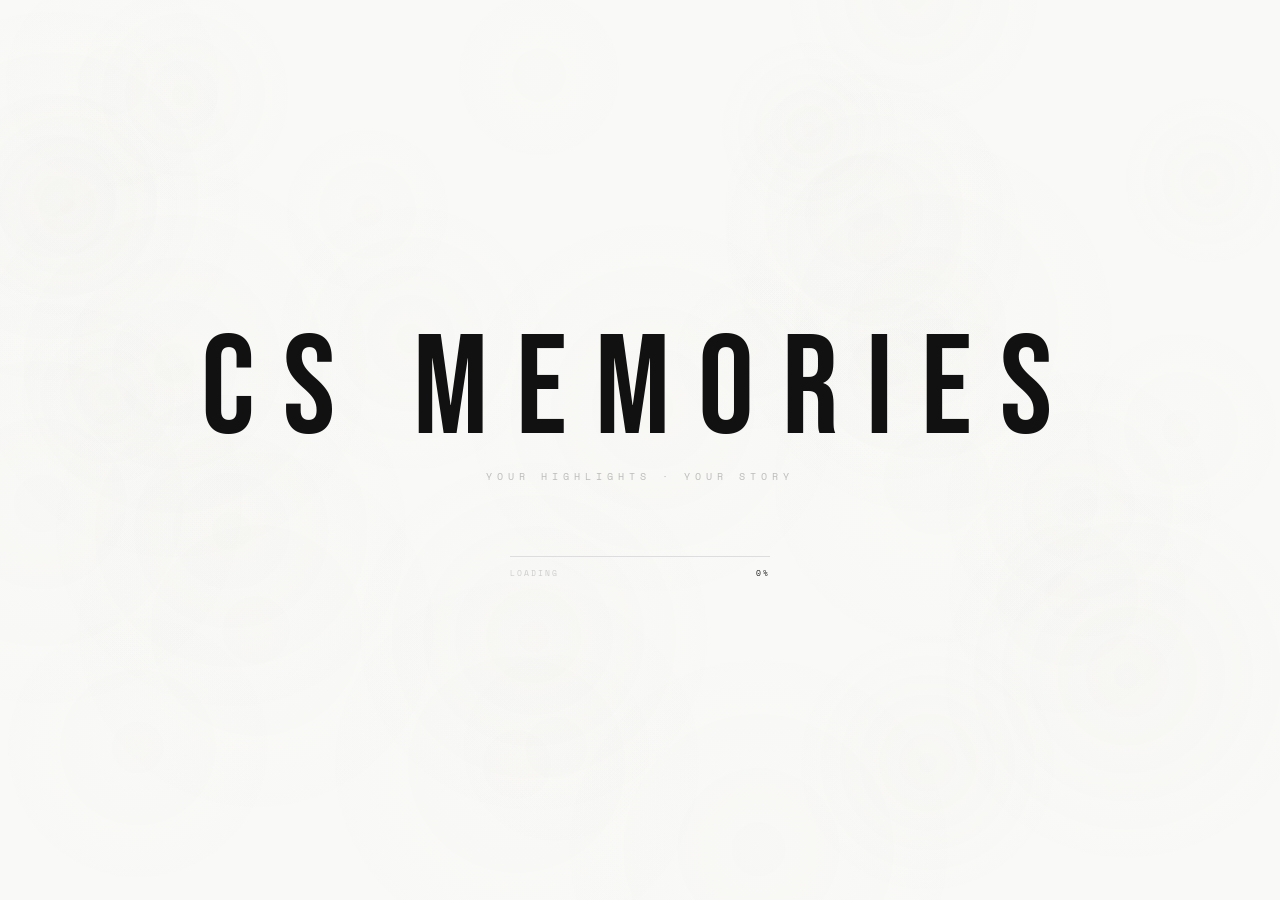
==== commit b27ee018: "URLS != URL" ====
--- a/main.html
+++ b/main.html
@@ -89,17 +89,26 @@
     text-align:center;
   }
 
-  .unmute-btn {
-    padding:clamp(10px,3vw,14px) clamp(28px,8vw,44px);
-    background:linear-gradient(135deg,rgba(255,215,0,0.2),rgba(255,165,0,0.1));
-    border:2px solid #ffd700; border-radius:50px;
-    font-family:'Bebas Neue',sans-serif;
-    font-size:clamp(1rem,4vw,1.6rem);
-    letter-spacing:0.4em; color:#ffd700;
-    cursor:pointer; box-shadow:0 0 30px rgba(255,215,0,0.4);
-    transition:all 0.3s ease; touch-action:manipulation;
-    -webkit-appearance:none;
-  }
+.unmute-btn {
+  padding:clamp(10px,3vw,14px) clamp(28px,8vw,44px);
+  background:linear-gradient(135deg,rgba(255,215,0,0.2),rgba(255,165,0,0.1));
+  border:2px solid #ffd700;
+  border-radius:50px;
+
+  font-family:'Bebas Neue',sans-serif;
+  font-size:clamp(1rem,4vw,1.6rem);
+  letter-spacing:0.4em;
+  color:#ffd700;
+
+  cursor:pointer;
+  box-shadow:0 0 30px rgba(255,215,0,0.4);
+
+  transition:all 0.3s ease;
+  touch-action:manipulation;
+
+  appearance:none;           /* ✅ standard */
+  -webkit-appearance:none;   /* ✅ safari support */
+}
   .unmute-btn:active { transform:scale(0.96); }
 
   /* ══════════════════════════════
@@ -527,7 +536,7 @@
 /* ══════════════════════════════════════
    CONFIG
 ══════════════════════════════════════ */
- const VIDEO_URLS = [
+  const VIDEO_URL = [
   "https://res.cloudinary.com/deatzzrsw/video/upload/v1773795753/saro1_asufyu.mp4",
   "https://res.cloudinary.com/deatzzrsw/video/upload/v1773795721/saro2_xkwbs9.mp4",
   "https://res.cloudinary.com/deatzzrsw/video/upload/v1773795717/saro3_rjc25a.mp4",
@@ -733,9 +742,9 @@
     mainVideo.play().catch(()=>{ mainVideo.muted=true; mainVideo.play(); });
   },{once:true});
   mainVideo.onended=()=>{
-    if(idx+1<VIDEO_URLS.length) playVideo(idx+1);
-    else showCredits();
-  };
+  if(idx+1<VIDEO_URLS.length) playVideo(idx+1);
+  else showCredits();
+};
 }
 
 /* ══════════════════════════════════════
@@ -903,16 +912,35 @@
    SHOW CREDITS
 ══════════════════════════════════════ */
 function showCredits(){
+
   playerScr.classList.remove('active');
+
   blackScr.classList.add('active');
+
   setTimeout(()=>{
+
     blackScr.classList.remove('active');
     creditScr.classList.add('active');
-    const bgm=document.getElementById('creditsBgm');
-    bgm.volume=0.6;
+
+    const bgm = document.getElementById('creditsBgm');
+    bgm.volume = 0;
     bgm.play().catch(()=>{});
-    setTimeout(runCredits,250);
-  },1000);
+
+    // 🎵 smooth audio fade
+    let vol = 0;
+    const fadeAudio = setInterval(()=>{
+      vol += 0.05;
+      if(vol >= 0.6){
+        bgm.volume = 0.6;
+        clearInterval(fadeAudio);
+      } else {
+        bgm.volume = vol;
+      }
+    }, 100);
+
+    setTimeout(runCredits, 500);
+
+  }, 100); // fade delay
 }
 
 /* F key fullscreen on desktop */
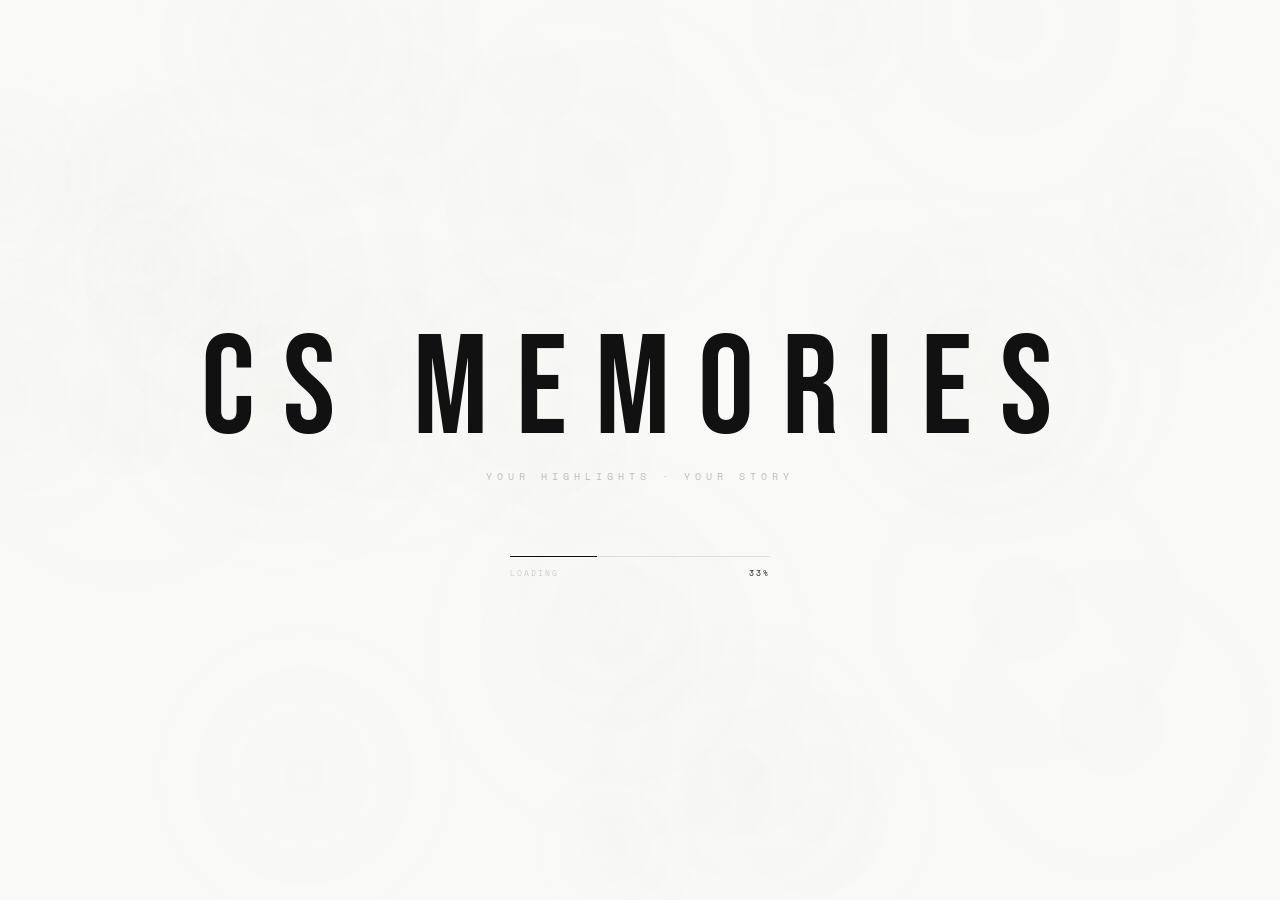
==== commit 7e905c87: "Add files via upload" ====
--- a/main.html
+++ b/main.html
@@ -536,7 +536,7 @@
 /* ══════════════════════════════════════
    CONFIG
 ══════════════════════════════════════ */
-  const VIDEO_URL = [
+  const VIDEO_URLS = [
   "https://res.cloudinary.com/deatzzrsw/video/upload/v1773795753/saro1_asufyu.mp4",
   "https://res.cloudinary.com/deatzzrsw/video/upload/v1773795721/saro2_xkwbs9.mp4",
   "https://res.cloudinary.com/deatzzrsw/video/upload/v1773795717/saro3_rjc25a.mp4",
@@ -949,4 +949,4 @@
 });
 </script>
 </body>
-</html>
+</html>
